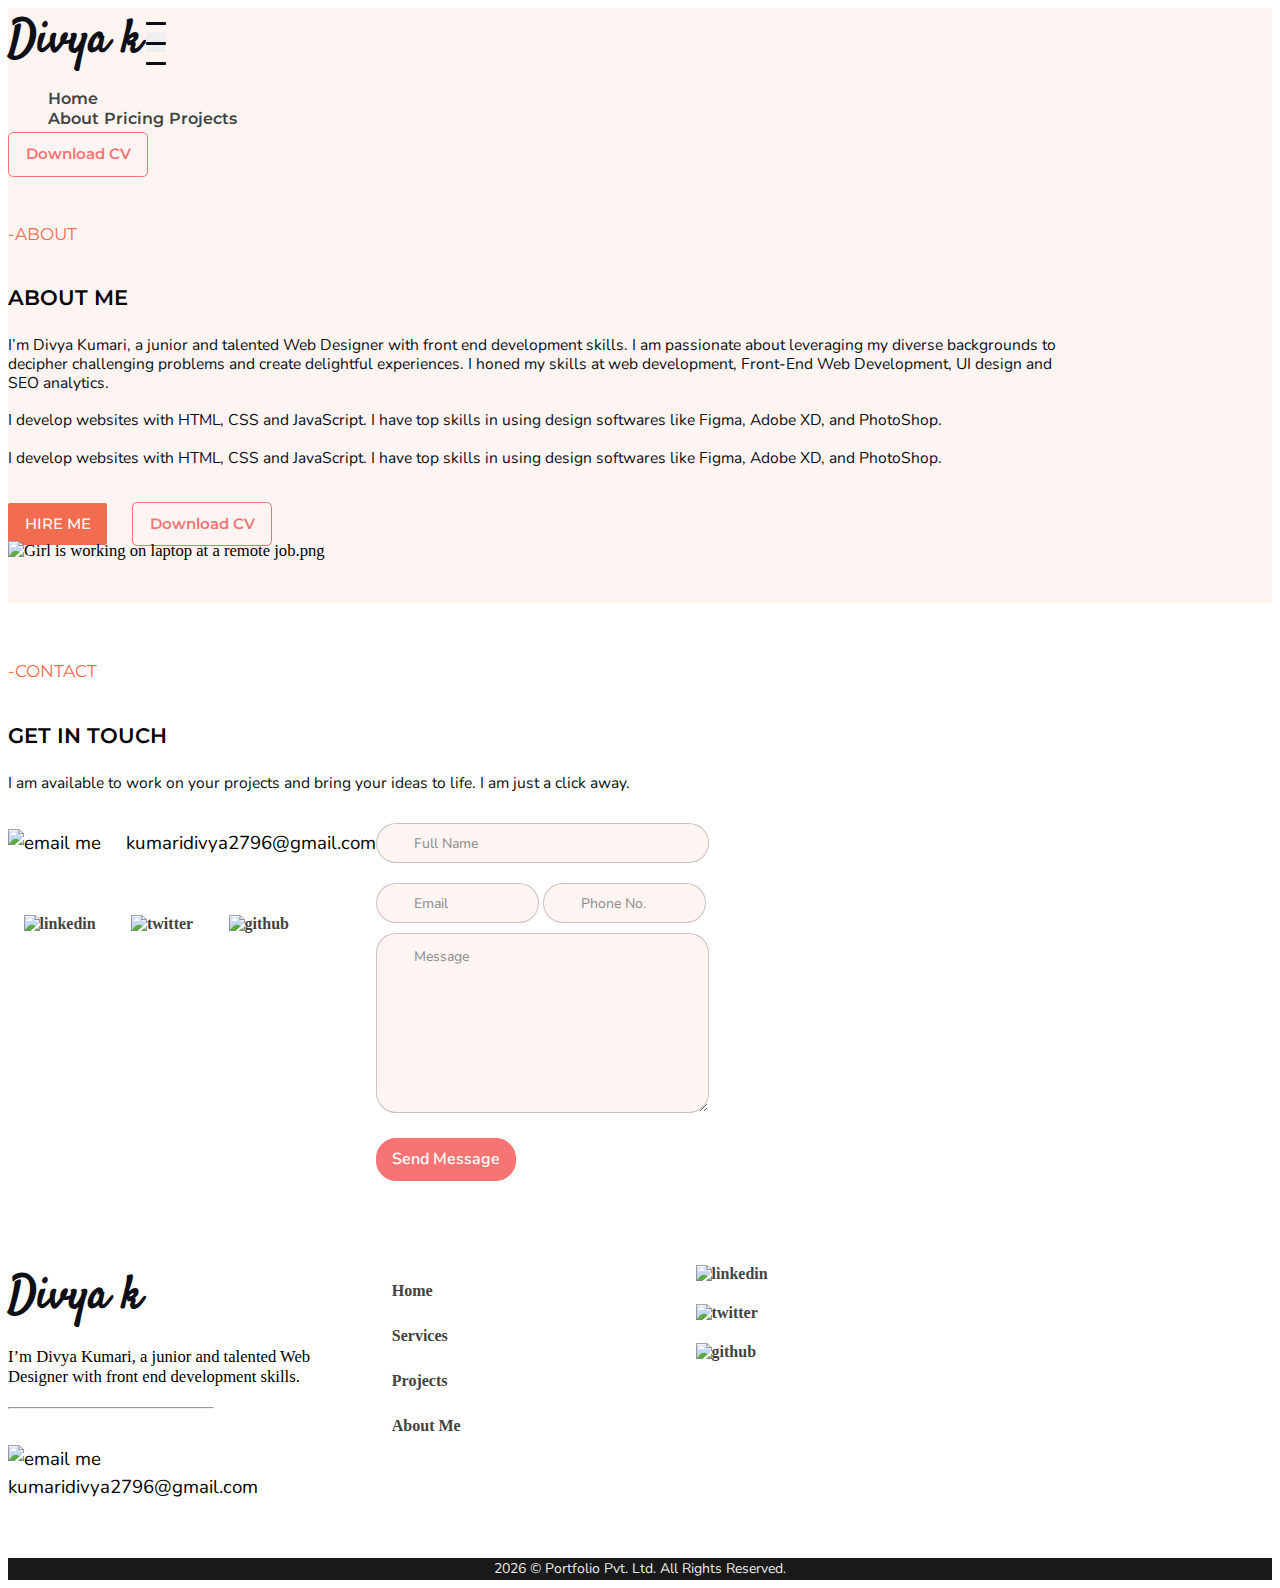
==== about.html @ d3727ce3 "this resolve issue #3" ====
<!DOCTYPE html>
<html lang="en">
<head>
    <meta charset="UTF-8">
    <meta http-equiv="X-UA-Compatible" content="IE=edge">
    <meta name="viewport" content="width=device-width, initial-scale=1.0">
    <link rel="apple-touch-icon" sizes="180x180" href="./Favicon/apple-touch-icon.png">
    <link rel="icon" type="image/png" sizes="32x32" href="./Favicon/favicon-32x32.png">
    <link rel="icon" type="image/png" sizes="16x16" href="./Favicon/favicon-16x16.png">
    <link rel="manifest" href="./Favicon/site.webmanifest">
    <!-- bootstrap css -->
    <link href="https://cdn.jsdelivr.net/npm/bootstrap@5.0.2/dist/css/bootstrap.min.css" rel="stylesheet" integrity="sha384-EVSTQN3/azprG1Anm3QDgpJLIm9Nao0Yz1ztcQTwFspd3yD65VohhpuuCOmLASjC" crossorigin="anonymous">
  
       <!-- fonts -->
       <link rel="preconnect" href="https://fonts.googleapis.com">
<link rel="preconnect" href="https://fonts.gstatic.com" crossorigin>
<link href="https://fonts.googleapis.com/css2?family=Montserrat&family=Nunito&family=Satisfy&display=swap" rel="stylesheet">
  <!-- my css -->
  <link rel="stylesheet" href="css/style.css"> 
<!-- title -->
    <title>Divya Kumari | About Me</title>
</head>
<body>
  <!-- navbar -->
  <!-- <main-header></main-header> -->
  <nav class="navbar navbar-expand-md navbar-light bg-light">
    <div class="container-fluid">
      <a class="navbar-brand" href="index.html">Divya k</a>
      <button class="navbar-toggler collapsed d-flex d-lg-none flex-column justify-content-around" type="button" data-bs-toggle="collapse" data-bs-target="#navbarSupportedContent" aria-controls="navbarSupportedContent" aria-expanded="false" aria-label="Toggle navigation">
        <span class="toggler-icon top-bar"></span>
        <span class="toggler-icon middle-bar"></span>
        <span class="toggler-icon bottom-bar"></span>
      </button>
      <div class="collapse navbar-collapse text-center" id="navbarSupportedContent">
        <ul class="navbar-nav m-auto mb-2 mb-lg-0">
          <li class="nav-item">
            <a class="nav-link p-4" aria-current="page" href="index.html" "">Home</a>
          </li>
          <a class="nav-link active p-4" aria-current="page" href="about.html">About</a>
          </li>
          <a class="nav-link p-4" aria-current="page" href="pricing.html">Pricing</a>
        </li>
        <a class="nav-link p-4" aria-current="page" href="projects.html">Projects</a>
          </li>             
        </ul>
       <a href="cv/divya kumari's Resume-hackerresume.pdf" download="DivyaKumari " class="my-cv">Download CV</a>
      </div>
    </div>
    </nav>
    
      
        <!-- about me -->
        <div class="section bg">
          <div class="container-fluid">
           <p class="title">-ABOUT</p>
           <div class="About-section">
             <h2>ABOUT ME</h2>
             <div class="row img-sec">
              <div class="col-md-6">
                <p class="para">
                  I’m Divya Kumari, a junior and talented Web Designer with front end development skills. I am passionate about leveraging my diverse backgrounds to decipher challenging problems and create delightful experiences. I honed my skills at web development, Front-End Web Development, UI design and SEO analytics.
                  <br> <br>
I develop websites with HTML, CSS and JavaScript. I have top skills in using design softwares like Figma, Adobe XD, and PhotoShop.
<br> <br>
I develop websites with HTML, CSS and JavaScript. I have top skills in using design softwares like Figma, Adobe XD, and PhotoShop.
                

</p>
                <br>
                <a href="" class="homeBtn">HIRE ME</a>

                <a href="cv/divya kumari's Resume-hackerresume.pdf" download="DivyaKumari " class="my-cv">Download CV</a>

              </div>
              <div class="col-md-6 img-sec text-center">
                <img src="./img/Girl is working on laptop at a remote job.png"  class="img-fluid" alt="Girl is working on laptop at a remote job.png">
              </div>
             </div>
           </div>
          </div>
        </div>    
        <!-- connect me -->
        <div class="section">
          <div class="container-fluid">
           <p class="title">-CONTACT</p>
           <div class="contact-section">
             <h2>GET IN TOUCH</h2>
             <p class="para">I am available to work on your projects and bring your ideas to life.
              I am just a click away.</p>
             <div class="row img-sec justify-content-center">
              <div class="col-md-6">            
            
              <div class="contact">
                <a href="emailto:kumaridivya2796@gmail.com" class="email">
                  <img src="./img/email.png" alt="email me"> &nbsp; &nbsp;
                  kumaridivya2796@gmail.com</a>

                <!-- <a href="tel:9117599209" download="DivyaKumari " class="phone">
                  <img src="./img/phone.png" alt="phone"> &nbsp; &nbsp; +91 2345 567 678
                </a> -->
              </div>
              <div class="social-media">
                <a href="https://www.linkedin.com/in/iamdivyak/"><img src="./img/LinkedIn Circled.png" alt="linkedin"></a>
                <!-- <a href=""><img src="./img/Instagram.png" alt="Instagram"></a> -->
                <a href="https://twitter.com/Imdivyakumari"> <img src="./img/Twitter.png" alt="twitter"></a>
                <a href="https://github.com/Iamdivyak"><img src="./img/GitHub.png" alt="github"></a>  
                
              </div>

              </div>
              <div class="col-md-6">
                <div class="form">
                  <form action="emailto:">
                    <input type="text" placeholder="Full Name"><br>
                    <input type="email" placeholder="Email">
                    <input type="number" placeholder="Phone No."><br>
                    <textarea name="message" id="msg" placeholder="Message" cols="30" rows="10"></textarea><br>
                    <button type="submit">Send Message</button>
                  </form>
                </div>
              </div>
             </div>
           </div>
          </div>
        </div> 
        
    <!-- footer -->
    <main-footer></main-footer>
    <div class="footer-bottom"><span id="year"></span> © Portfolio Pvt. Ltd. All Rights Reserved.</div>



<!-- jquiry -->
    <script src="https://ajax.googleapis.com/ajax/libs/jquery/3.6.0/jquery.min.js"></script>
<!-- bootstrap js -->
<script src="https://cdn.jsdelivr.net/npm/bootstrap@5.0.2/dist/js/bootstrap.bundle.min.js" integrity="sha384-MrcW6ZMFYlzcLA8Nl+NtUVF0sA7MsXsP1UyJoMp4YLEuNSfAP+JcXn/tWtIaxVXM" crossorigin="anonymous"></script>
    <!--custom js  -->
    <script src="js/script.js"></script>
</body>
</html>
---- css/style.css ----
/* utility */
*{
    box-sizing: border-box;
}
:root{
    font-size: 65%;
}
body{
    font-size: 1.6rem;
}

.container-fluid{
    max-width: 85%;
}
.bg{
    background-color: #FEF4F2;
}
.section{
    padding: 4rem 0;
}
h1.custom-h1{
    font-size: 2.5rem;
    line-height: 3rem;
    font-weight: 700;
    text-align: center;
    font-family: 'Montserrat';
font-style: normal;

padding-top: 3rem;

}
h2{
    font-family:'Montserrat';
    font-weight: 600;
    font-size: 2rem;
    line-height: 4rem;
padding-top: 1.5rem;
}
h3{
    margin-bottom: 2rem;
}
p.para{
    font-family: 'Nunito';
font-style: normal;
font-weight: 400;
font-size: 1.5rem;
line-height: 1.8rem;
margin: 0 auto 2rem ;
color: #0D0F16;
}
/* navbar  */
.navbar{
    background-color: #FEF4F2 !important;   
    margin: 0 auto;
}
.navbar-brand{
    font-family: 'Satisfy', cursive;
    font-size: 4.4rem;
    color: #0D0F16;
}
.navbar-collapse{
    font-family: 'Montserrat', sans-serif;
    font-size: 1.4rem;
    font-weight: 900;
    line-height: 2rem;
    
}

/* custom nav-bar toggler*/


.navbar-toggler {
    width: 20px;
    height: 20px;
    position: relative;
    transition: .5s ease-in-out;
}
.navbar-toggler,
.navbar-toggler:focus,
.navbar-toggler:active,
.navbar-toggler-icon:focus {
outline: none;
box-shadow: none;
border: 0;
}

.navbar-toggler span{
    margin: 0;
    padding: 0;
}

.toggler-icon{
    display: block;
    position: absolute;
    height: 0.3rem;
    width: 100%;
    background: #0D0F16;
    border-radius: 0.1rem;
    opacity: 1;
    left: 0;
    transform: rotate(0deg);
    transition: .25s ease-in-out;
}
.middle-bar{
    margin-top: 0;

}
.navbar-toggler .top-bar{
    margin-top: 0;
    transform: rotate(135deg);
}
.navbar-toggler .middle-bar{
    opacity: 0;
}
.navbar-toggler .bottom-bar{
    margin: 0;
    transform: rotate(-135deg);
}

.navbar-toggler.collapsed .top-bar{
    margin-top: -20px;
    transform: rotate(0deg);
}
.navbar-toggler.collapsed .middle-bar{
    opacity: 1;
    filter: alpha(opacity=100);
}
.navbar-toggler.collapsed .bottom-bar{
    margin-top: 20px;
    transform: rotate(0deg);
}

a.my-cv{
    text-decoration: none;
    font-family: 'Montserrat', sans-serif;
    color: #F87474;
    font-size: 1.4rem;
    padding: 1.2rem 1.6rem;
    border: .1rem solid #F87474;
    border-radius: .5rem;
    background-color: #FEF4F2 !important;
}
a.my-cv:hover{
    background: #0D0F16 !important;
    color: white;
    font-weight: 600;
    border: none;
}



/* first-section */
.first-section{
    background-color: #FEF4F2;
    padding-top: 9rem;
    
}
.title{
    color:#F26C4F;
    font-size: 1.6rem;
    font-weight: 400;
    font-family: 'Montserrat';
    line-height: 2rem;
}
.intro .hi{
    font-family: 'Montserrat';
font-style: normal;
font-weight: 800;
font-size: 1.6rem;
line-height: 3rem;
color: #0D0F16;
}
.intro .my-name{
    font-family: 'Satisfy';
font-style: normal;
font-weight: 400;
font-size: 4rem;
line-height: 5.5rem;
color: #000000;
}
.intro .slogun{
    font-family: 'Nunito';
font-style: normal;
font-weight: 500;
font-size: 1.6rem;
line-height: 150%;
margin: 0 auto 2rem ;
color: #0D0F16;
}
.intro .my-name span{
    color: #F26C4F;
}
.first-section img{
    max-width: 30rem;

}
.img{
    display: flex;
    justify-content: center;
   
}
/* home page button */
.homeBtn{
    text-decoration: none;
    font-family: 'Montserrat';
    line-height: 3.2rem;
    font-weight: 500;
    font-size: 1.4rem;
    color: white;
    background: #F26C4F;
    border-radius: .2rem;
    padding: .6rem 2rem;
    cursor: pointer;
}
.homeBtn:hover{
    background-color: #0D0F16;
    color: white;
    font-weight: 600;
}

/* second section */
.second-section{
    background: #FFFFFF;
}


/* project section */
.item1, .item2, .item3, .item4, .item5{
    background-position: center; 
     background-size: cover;
     background-repeat: no-repeat;
    position: relative;
    box-shadow: rgba(0, 0, 0, 0.07) 0px 1px 2px, rgba(0, 0, 0, 0.07) 0px 2px 4px, rgba(0, 0, 0, 0.07) 0px 4px 8px, rgba(0, 0, 0, 0.07) 0px 8px 16px, rgba(0, 0, 0, 0.07) 0px 16px 32px, rgba(0, 0, 0, 0.07) 0px 32px 64px;
}
.item1 { grid-area: one;
     background-image: url(../img/project05.png);
     
}
.item2 {
    grid-area: two;
    background-image: url(../img/project02.png);
}
.item3 { grid-area: three; background-image: url(../img/project03.png); }
.item4 { grid-area: four; background-image: url(../img/project04.png); }
.item5 { grid-area: five; background-image: url(../img/project01.png);}

.project-grid {
  display: grid;
  grid-template-areas:
    'one one two'
    'three four five';
  gap: 10px;
  padding: 10px;
}

.project-grid > div {
  text-align: center;
  padding: 100px 0;
  font-size: 30px;
  border-radius: 10px;
}
.project-grid .layer{

    background-color: transparent;
    opacity: 0.8;
    width: 100%;
    height: 100%;
    position:absolute;
    top:0;
    left:0;
    border-radius: 10px;
    transition: 0.5s;
}
.project-grid .layer:hover{
    background-color: #F87474;

}
.layer a{
    border-radius: 10px;
    bottom: 0;
    bottom: 0;
    overflow: auto;
    padding: 0.6rem 2rem;
    background-color: black;
    color: #ececec;
    border: 1px solid black;
    opacity: 0;
    transition: 0.7s;
    
}

.layer:hover a{
    opacity: 1;
}

/* services */
.service img{
    width: 3.5rem;
    padding-bottom: 2rem;
}

.services{
    display: flex;
    justify-content: center;
    flex-wrap: wrap;
   
}
.service-section{
   max-width: 300px;
   padding: 2rem;
   border-radius: 10px;
    background-color: white;
   border: 1px solid rgba(242, 108, 79, 0.1);
   margin: 4rem;
   transition: 500ms;
   box-shadow: rgba(0, 0, 0, 0.07) 0px 1px 2px, rgba(0, 0, 0, 0.07) 0px 2px 4px, rgba(0, 0, 0, 0.07) 0px 4px 8px, rgba(0, 0, 0, 0.07) 0px 8px 16px, rgba(0, 0, 0, 0.07) 0px 16px 32px, rgba(0, 0, 0, 0.07) 0px 32px 64px;
}

.service-section:hover{
    max-width: 350px;
    margin: 1rem;
    padding: 3rem;
}

/*  skills section  */
.items{
   margin: 2rem auto;;
}

.items img{
    width: 3.5rem;
}
.items p{
    font-weight: 500;
}
.skills{
    display: flex;
    justify-content: center;
    flex-wrap: wrap;
    align-items: center;
    text-align: center;
   
}

.skill{
    width: 220px;
    
}

.border1{
    border-color:rgba(242, 108, 79, 0.5);
    border-width: 0px 0px 1px 0px;
    border-style: solid;
}

.border_bottom{
    border-color:rgba(242, 108, 79, 0.5);
    border-width: 0px 0px 1px 0px;
    border-style: solid; 
}
.border_right, .border3{
   border-right: 1px solid rgba(242, 108, 79, 0.5); 
}
.border3, .border7{
    border-left: 1px solid rgba(242, 108, 79, 0.5); 
}
.border10{
   border-right: 1px solid rgba(242, 108, 79, 0.5); 
}

/* ----------cta-------- */
.pos-relative{
    position: relative;
}

.pos-relative img{
    position: absolute;
    width: 200px;
    left: 0;
    bottom: 0;
    opacity: 0.5;
}

/* -----------ABOUT SECTION-------------- */

.img-sec img{
   
    width: 350px;
   
    
}
.About-section .homeBtn {

    text-decoration: none;
    font-family: 'Montserrat';
    line-height: 3.2rem;
    font-weight: 500;
    font-size: 1.4rem;
    color: white;
    background: #F26C4F;
    border-radius: .2rem;
    padding: 1.2rem 1.6rem;
    margin-right: 2rem;
    cursor: pointer;

}

.About-section .homeBtn:hover{
    background-color: #0D0F16;
    color: white;
    font-weight: 600;

}
/* --------------contact ------------------ */

.contact img{
    width: 50px;
}
.contact a{
    display: block;
    text-decoration: none;
    color: #000000;
    font-family: 'Nunito';
    font-style: normal;
    font-weight: 400;
    font-size: 1.8rem;
    line-height: 150%;
    padding: 1.5rem 0;
}
.social-media{
    margin-top: 4rem;
}
.social-media img{
    width: 40px;
    transition: 300ms ease-in;

}
.social-media img:hover{
    width: 45px;
    rotate: 45deg;
    
}
.social-media a{
    margin: auto 1.5rem;
}

.contact-section .row{
    display: flex;
    /* flex-direction:unset; */
}

/* form design */
input, textarea, button[type="submit"]{
    border-radius: 20px;
    background: #FEF4F2;
    border: 1px solid rgba(0, 0, 0, 0.2);

}

textarea{
    width: 90%;
height: 180px;
text-indent: 20px;
}

input[type="text"]{
    width: 90%;
    height: 40px;
    margin: 10px auto;


}
input {
    text-indent:20px;
  }
input[type="email"]{
    width: 44%;
    height: 40px;
    margin: 10px auto;

}
input[type="number"]{
    width: 44%;
    height: 40px;
    margin: 10px auto;
}
input[type="submit"]{
    width: 90%;
    height: 40px;
    margin: 20px auto;

}

::placeholder {
    padding-left: 15px;
    font-family: 'Nunito';
font-style: normal;
font-weight: 500;
font-size: 14px;
line-height: 41px;
color: rgba(41, 41, 41, 0.5);
  }

button[type="submit"]{
    background: #F87474;
    border: 1px solid #F87474;
    border-radius: 20px;
    font-family: 'Nunito';
    font-style: normal;
    font-weight: 600;
    font-size: 16px;
    line-height: 41px;
    color: #FFFFFF;
    margin-top: 20px;
    padding: 0 15px;

}
button[type="submit"]:hover{
    background: none;
    border: 1px solid #F87474;
    color: rgb(67, 67, 67);
}

/* footer */

footer{
    background-color: #FEF4F2;    
    /* flex-basis: 30%; */
}
.footer{
    display: flex;
    justify-content: flex-start;
    flex-wrap: wrap;
}
.footer .navbar-brand:hover{
    color: #ff7777;
}
.footer div{
    width: 32%;
}
.social-links img{
    width: 40px;
    transition: 300ms ease-in;
}
.social-links img:hover{
    width: 45px;
    rotate: 45deg;
    
}
.social-links a img{
    margin-bottom: 20px;
    
}

ul{
    list-style: none;
}
.quike-links ul li{
    margin-bottom: 25px;

}
.quike-links a:hover{
    color: #212121;
    text-decoration: underline;

}
a{
    text-decoration: none;
    color: rgb(67, 67, 67);
    font-size: medium;
    font-weight: 600;

}

.footer-bottom{
    color: #ececec;
    font-family: 'Nunito';
    font-style: normal;
    font-weight: 400;
    font-size: 14px;
    line-height: 22px;
    text-align: center;

    background-color: rgba(0, 0, 0, 0.9);

}


/*  break point at 768px */
@media screen and (min-width:768px) {
    .border_bottom{
        border: none;
    }
   .borderSL{
    border-right: 1px solid rgba(242, 108, 79, 0.5); 
   }
   
}
@media screen and (max-width:479px) {
    .skill{
        width: 160px;
    }
}

@media screen and (max-width:360px) {
    .skill{
        width: 150px;
    }
    
}

@media screen and (max-width:768px) {
    .border3, .border7, .border10{
        border-left: none; 
    }
    
    .borderSL{
        border-right: 1px solid rgba(242, 108, 79, 0.5); 
       }
    .border2{
        border-color:rgba(242, 108, 79, 0.5);
        border-width: 0px 0px 1px 0px;
        border-style: solid; 
    }
    .container-fluid{
        max-width: 95%;
    }
    body{
        text-align: center;
    }
    
    .navbar-brand{
        font-size: 3.2rem;
    }
    /* a.navbar-brand:hover{
        color:  #F87474 !important;
    } */
    .navbar-collapse{
        padding-bottom: 2rem;
        
    }
    .intro{
        padding: 1rem 0;
    }
    .row{
        display: flex;
        flex-flow: column-reverse;
    }
    .first-section img{
        max-width: 15rem;
           
        
    }      
    .first-section{
        padding-top: 4rem;
    }
    .title{
        display: none;
    }

    /* project grid */

    .project-grid {
        display: grid;
        grid-template-areas:
          'one'
          'two'
          'three'
          'four'
          'five';
        gap: 40px;
        margin: 1.2rem 2rem;
      }

      .project-grid .layer{
        position: relative;
        /* background-color: #F87474; */
      }
      .layer a{
        opacity: 1;
        background-color: #ff7777;
        border: #F87474;

      /* }
      .item1, .item2, .item3, .item4, .item5{
        filter: blur(1px);
      } */
    /* skills */

    .skill{
        width: 170px;
    }
    form{
        display: block;
    }
    /* footer */
    .footer div{
        width: 100%;
    }
    .social-links{
        display: flex;
        justify-content: center;   
    }
    .social-links a img{
        margin: auto 20px;
        
    }
    .footer-bottom{
        font-size: 11px;
    }
}



@media screen and (min-width:768px) and (max-width: 992px){
    span.toggler-icon{
        display: none;
    }
    .skill{
        width: 170px;
    }
    .border_bottom{
        border-color:rgba(242, 108, 79, 0.5);
        border-width: 0px 0px 1px 0px;
        border-style: solid; 
    }
    .borderSL, .border3{
        border-right-width: none;
       }
       .border3{
        border-left: none; 
    }
}
}


.pricing-container1 {
    display: flex;
    flex-direction: column;
    gap:20px;
    margin: 50px 0 10px 100px;
}

.price-title-1 {
    color: rgba(242, 108, 79, 1);
    font-weight: 300;
    font-family:'Montserrat';
}

.title-2 {
    font-size: 4rem;
    font-weight: 300;
    font-family:'Montserrat';
}

.desc {
    font-family: 'Nunito';
    line-height: 24px;
}

.pricing-container2 {
    display: flex;
    flex-direction: row;
    flex-wrap: wrap;
    gap: 50px;
    margin: 50px 0 10px 100px;
}

.price-card {
    border: 2px solid black;
    border-radius: 10px;
    width: fit-content;
    padding: 30px 15px;
    display: flex;
    flex-direction: column;
    gap: 10px;
}

.title-1 {
    color: #F26C4F;
    font-family: Montserrat;
    font-size: 2rem;
    text-align: center;
}

.price {
    text-align: center;
}

.line {
    width: 100%;
    height: 1px;
    background-color: black;
    justify-self: center;
}

.check {
    height: 10px;
}

.price-card-text {
    padding: 0 20px 0 0;
    margin: 5px 0 0 5px;
}

.order-btn {
    font-family: Montserrat;
    color: #F87474;
    border-color: #F26C4F;
    outline-width: 0;
    background: white;
    font-size: 12px;
    font-weight: 400;
    border-radius: 10px;
    padding: 10px 20px;
}
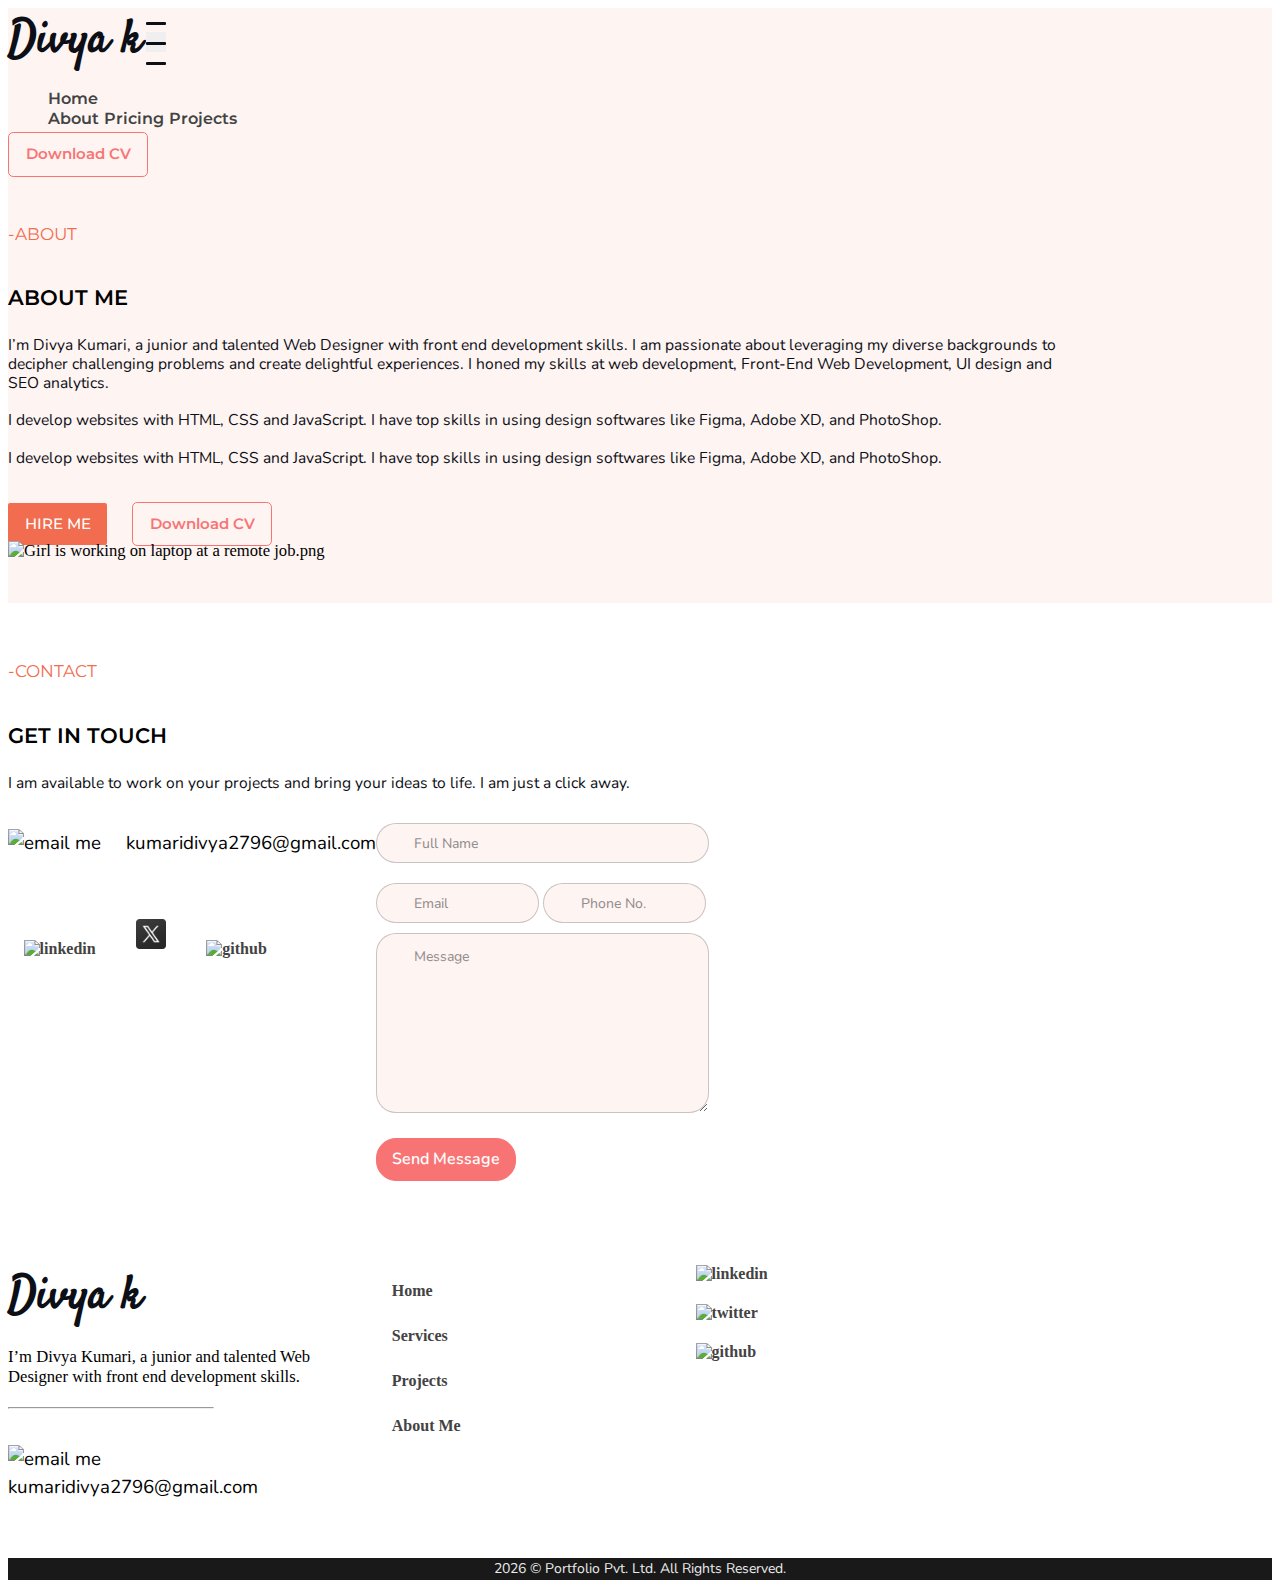
==== commit aa5373ec: "Merge branch 'main' into fix-issue-26" ====
--- a/about.html
+++ b/about.html
@@ -22,31 +22,32 @@
 </head>
 <body>
   <!-- navbar -->
-  <!-- <main-header></main-header> -->
-  <nav class="navbar navbar-expand-md navbar-light bg-light">
-    <div class="container-fluid">
-      <a class="navbar-brand" href="index.html">Divya k</a>
-      <button class="navbar-toggler collapsed d-flex d-lg-none flex-column justify-content-around" type="button" data-bs-toggle="collapse" data-bs-target="#navbarSupportedContent" aria-controls="navbarSupportedContent" aria-expanded="false" aria-label="Toggle navigation">
-        <span class="toggler-icon top-bar"></span>
-        <span class="toggler-icon middle-bar"></span>
-        <span class="toggler-icon bottom-bar"></span>
-      </button>
-      <div class="collapse navbar-collapse text-center" id="navbarSupportedContent">
-        <ul class="navbar-nav m-auto mb-2 mb-lg-0">
-          <li class="nav-item">
-            <a class="nav-link p-4" aria-current="page" href="index.html" "">Home</a>
+  <main-header>
+    <nav class="navbar navbar-expand-md navbar-light bg-light">
+      <div class="container-fluid">
+        <a class="navbar-brand" href="index.html">Divya k</a>
+        <button class="navbar-toggler collapsed d-flex d-lg-none flex-column justify-content-around" type="button" data-bs-toggle="collapse" data-bs-target="#navbarSupportedContent" aria-controls="navbarSupportedContent" aria-expanded="false" aria-label="Toggle navigation">
+          <span class="toggler-icon top-bar"></span>
+          <span class="toggler-icon middle-bar"></span>
+          <span class="toggler-icon bottom-bar"></span>
+        </button>
+        <div class="collapse navbar-collapse text-center" id="navbarSupportedContent">
+          <ul class="navbar-nav m-auto mb-2 mb-lg-0">
+            <li class="nav-item">
+              <a class="nav-link p-4" aria-current="page" href="index.html">Home</a>
+            </li>
+            <a class="nav-link active p-4" aria-current="page" href="about.html">About</a>
+            </li>
+            <a class="nav-link p-4" aria-current="page" href="pricing.html">Pricing</a>
           </li>
-          <a class="nav-link active p-4" aria-current="page" href="about.html">About</a>
-          </li>
-          <a class="nav-link p-4" aria-current="page" href="pricing.html">Pricing</a>
-        </li>
-        <a class="nav-link p-4" aria-current="page" href="projects.html">Projects</a>
-          </li>             
-        </ul>
-       <a href="cv/divya kumari's Resume-hackerresume.pdf" download="DivyaKumari " class="my-cv">Download CV</a>
+          <a class="nav-link p-4" aria-current="page" href="projects.html">Projects</a>
+            </li>             
+          </ul>
+         <a href="cv/divya kumari's Resume-hackerresume.pdf" download="DivyaKumari " class="my-cv">Download CV</a>
+        </div>
       </div>
-    </div>
-    </nav>
+      </nav>
+  </main-header>
     
       
         <!-- about me -->
@@ -67,7 +68,7 @@
 
 </p>
                 <br>
-                <a href="" class="homeBtn">HIRE ME</a>
+                <a href="mailto:kumaridivya2796@gmail.com" class="homeBtn">HIRE ME</a>
 
                 <a href="cv/divya kumari's Resume-hackerresume.pdf" download="DivyaKumari " class="my-cv">Download CV</a>
 
@@ -102,7 +103,7 @@
               <div class="social-media">
                 <a href="https://www.linkedin.com/in/iamdivyak/"><img src="./img/LinkedIn Circled.png" alt="linkedin"></a>
                 <!-- <a href=""><img src="./img/Instagram.png" alt="Instagram"></a> -->
-                <a href="https://twitter.com/Imdivyakumari"> <img src="./img/Twitter.png" alt="twitter"></a>
+                <a href="https://twitter.com/Imdivyakumari"> <img src="img/twt2.png" alt="twitter"></a>
                 <a href="https://github.com/Iamdivyak"><img src="./img/GitHub.png" alt="github"></a>  
                 
               </div>
--- a/css/style.css
+++ b/css/style.css
@@ -1,46 +1,46 @@
 /* utility */
 *{
-    box-sizing: border-box;
+  box-sizing: border-box;
 }
 :root{
-    font-size: 65%;
+  font-size: 65%;
 }
 body{
-    font-size: 1.6rem;
+  font-size: 1.6rem;
 }
 
 .container-fluid{
-    max-width: 85%;
+  max-width: 85%;
 }
 .bg{
-    background-color: #FEF4F2;
+  background-color: #FEF4F2;
 }
 .section{
-    padding: 4rem 0;
+  padding: 4rem 0;
 }
 h1.custom-h1{
-    font-size: 2.5rem;
-    line-height: 3rem;
-    font-weight: 700;
-    text-align: center;
-    font-family: 'Montserrat';
+  font-size: 2.5rem;
+  line-height: 3rem;
+  font-weight: 700;
+  text-align: center;
+  font-family: 'Montserrat';
 font-style: normal;
 
 padding-top: 3rem;
 
 }
 h2{
-    font-family:'Montserrat';
-    font-weight: 600;
-    font-size: 2rem;
-    line-height: 4rem;
+  font-family:'Montserrat';
+  font-weight: 600;
+  font-size: 2rem;
+  line-height: 4rem;
 padding-top: 1.5rem;
 }
 h3{
-    margin-bottom: 2rem;
+  margin-bottom: 2rem;
 }
 p.para{
-    font-family: 'Nunito';
+  font-family: 'Nunito';
 font-style: normal;
 font-weight: 400;
 font-size: 1.5rem;
@@ -50,30 +50,30 @@
 }
 /* navbar  */
 .navbar{
-    background-color: #FEF4F2 !important;   
-    margin: 0 auto;
+  background-color: #FEF4F2 !important;   
+  margin: 0 auto;
 }
 .navbar-brand{
-    font-family: 'Satisfy', cursive;
-    font-size: 4.4rem;
-    color: #0D0F16;
+  font-family: 'Satisfy', cursive;
+  font-size: 4.4rem;
+  color: #0D0F16;
 }
 .navbar-collapse{
-    font-family: 'Montserrat', sans-serif;
-    font-size: 1.4rem;
-    font-weight: 900;
-    line-height: 2rem;
-    
+  font-family: 'Montserrat', sans-serif;
+  font-size: 1.4rem;
+  font-weight: 900;
+  line-height: 2rem;
+  
 }
 
 /* custom nav-bar toggler*/
 
 
 .navbar-toggler {
-    width: 20px;
-    height: 20px;
-    position: relative;
-    transition: .5s ease-in-out;
+  width: 20px;
+  height: 20px;
+  position: relative;
+  transition: .5s ease-in-out;
 }
 .navbar-toggler,
 .navbar-toggler:focus,
@@ -85,85 +85,106 @@
 }
 
 .navbar-toggler span{
-    margin: 0;
-    padding: 0;
+  margin: 0;
+  padding: 0;
 }
 
 .toggler-icon{
-    display: block;
-    position: absolute;
-    height: 0.3rem;
-    width: 100%;
-    background: #0D0F16;
-    border-radius: 0.1rem;
-    opacity: 1;
-    left: 0;
-    transform: rotate(0deg);
-    transition: .25s ease-in-out;
+  display: block;
+  position: absolute;
+  height: 0.3rem;
+  width: 100%;
+  background: #0D0F16;
+  border-radius: 0.1rem;
+  opacity: 1;
+  left: 0;
+  transform: rotate(0deg);
+  transition: .25s ease-in-out;
 }
 .middle-bar{
-    margin-top: 0;
+  margin-top: 0;
 
 }
 .navbar-toggler .top-bar{
-    margin-top: 0;
-    transform: rotate(135deg);
+  margin-top: 0;
+  transform: rotate(135deg);
 }
 .navbar-toggler .middle-bar{
-    opacity: 0;
+  opacity: 0;
 }
 .navbar-toggler .bottom-bar{
-    margin: 0;
-    transform: rotate(-135deg);
+  margin: 0;
+  transform: rotate(-135deg);
 }
 
 .navbar-toggler.collapsed .top-bar{
-    margin-top: -20px;
-    transform: rotate(0deg);
+  margin-top: -20px;
+  transform: rotate(0deg);
 }
 .navbar-toggler.collapsed .middle-bar{
-    opacity: 1;
-    filter: alpha(opacity=100);
+  opacity: 1;
+  filter: alpha(opacity=100);
 }
 .navbar-toggler.collapsed .bottom-bar{
-    margin-top: 20px;
-    transform: rotate(0deg);
-}
-
-a.my-cv{
-    text-decoration: none;
-    font-family: 'Montserrat', sans-serif;
-    color: #F87474;
-    font-size: 1.4rem;
-    padding: 1.2rem 1.6rem;
-    border: .1rem solid #F87474;
-    border-radius: .5rem;
-    background-color: #FEF4F2 !important;
+  margin-top: 20px;
+  transform: rotate(0deg);
+}
+
+a.my-cv {
+  text-decoration: none;
+  font-family: 'Montserrat', sans-serif;
+  color: #F87474;
+  font-size: 1.4rem;
+  padding: 1.2rem 1.6rem;
+  border: .1rem solid #F87474;
+  border-radius: .5rem;
+  background-color: #FEF4F2 !important;
+  transition: background 0s, border 0s, color 0s; /* Add a 0s transition for the specified properties */
+}
+
+a.my-cv:hover {
+  background: linear-gradient(to bottom, #00FF00, #00CC00); /* Add your desired gradient colors */
+  color: white;
+  font-weight: 600;
+  border: none;
+}
+
+
+/*a.my-cv{
+  text-decoration: none;
+  font-family: 'Montserrat', sans-serif;
+  color: #F87474;
+  font-size: 1.4rem;
+  padding: 1.2rem 1.6rem;
+  border: .1rem solid #F87474;
+  border-radius: .5rem;
+  background-color: #FEF4F2 !important;
 }
 a.my-cv:hover{
-    background: #0D0F16 !important;
-    color: white;
-    font-weight: 600;
-    border: none;
-}
+  background: #0D0F16 !important;
+  color: white;
+  font-weight: 600;
+  border: none;
+}
+*/
 
 
 
 /* first-section */
 .first-section{
-    background-color: #FEF4F2;
-    padding-top: 9rem;
-    
+  background-color: #FEF4F2;
+  padding-top: 9rem;
+  
 }
 .title{
-    color:#F26C4F;
-    font-size: 1.6rem;
-    font-weight: 400;
-    font-family: 'Montserrat';
-    line-height: 2rem;
+  color:#F26C4F;
+  font-size: 1.6rem;
+  font-weight: 400;
+  font-family: 'Montserrat';
+  line-height: 2rem;
 }
 .intro .hi{
-    font-family: 'Montserrat';
+  font-family: 'Montserrat';
 font-style: normal;
 font-weight: 800;
 font-size: 1.6rem;
@@ -171,7 +192,7 @@
 color: #0D0F16;
 }
 .intro .my-name{
-    font-family: 'Satisfy';
+  font-family: 'Satisfy';
 font-style: normal;
 font-weight: 400;
 font-size: 4rem;
@@ -179,7 +200,7 @@
 color: #000000;
 }
 .intro .slogun{
-    font-family: 'Nunito';
+  font-family: 'Nunito';
 font-style: normal;
 font-weight: 500;
 font-size: 1.6rem;
@@ -188,629 +209,665 @@
 color: #0D0F16;
 }
 .intro .my-name span{
-    color: #F26C4F;
+  color: #F26C4F;
 }
 .first-section img{
-    max-width: 30rem;
+  max-width: 30rem;
 
 }
 .img{
-    display: flex;
-    justify-content: center;
-   
+  display: flex;
+  justify-content: center;
+ 
 }
 /* home page button */
+
+.homeBtn {
+  text-decoration: none;
+  font-family: 'Montserrat';
+  line-height: 3.2rem;
+  font-weight: 500;
+  font-size: 1.4rem;
+  color: white;
+  background: #F26C4F;
+  border-radius: .2rem;
+  padding: .6rem 2rem;
+  cursor: pointer;
+  transition: background 0s, color 0s, font-weight 0s; /* Add a 0s transition for the specified properties */
+}
+
+.homeBtn:hover {
+  background: linear-gradient(to bottom, #00FF00, #00CC00); /* Add your desired gradient colors */
+  color: white;
+  font-weight: 500;
+}
+
+
+/*
 .homeBtn{
-    text-decoration: none;
-    font-family: 'Montserrat';
-    line-height: 3.2rem;
-    font-weight: 500;
-    font-size: 1.4rem;
-    color: white;
-    background: #F26C4F;
-    border-radius: .2rem;
-    padding: .6rem 2rem;
-    cursor: pointer;
+  text-decoration: none;
+  font-family: 'Montserrat';
+  line-height: 3.2rem;
+  font-weight: 500;
+  font-size: 1.4rem;
+  color: white;
+  background: #F26C4F;
+  border-radius: .2rem;
+  padding: .6rem 2rem;
+  cursor: pointer;
 }
 .homeBtn:hover{
-    background-color: #0D0F16;
-    color: white;
-    font-weight: 600;
-}
-
+  background-color: #0D0F16;
+  color: white;
+  font-weight: 600;
+}
+*/
 /* second section */
 .second-section{
-    background: #FFFFFF;
+  background: #FFFFFF;
 }
 
 
 /* project section */
 .item1, .item2, .item3, .item4, .item5{
-    background-position: center; 
-     background-size: cover;
-     background-repeat: no-repeat;
-    position: relative;
-    box-shadow: rgba(0, 0, 0, 0.07) 0px 1px 2px, rgba(0, 0, 0, 0.07) 0px 2px 4px, rgba(0, 0, 0, 0.07) 0px 4px 8px, rgba(0, 0, 0, 0.07) 0px 8px 16px, rgba(0, 0, 0, 0.07) 0px 16px 32px, rgba(0, 0, 0, 0.07) 0px 32px 64px;
+  background-position: center; 
+   background-size: cover;
+   background-repeat: no-repeat;
+  position: relative;
+  box-shadow: rgba(0, 0, 0, 0.07) 0px 1px 2px, rgba(0, 0, 0, 0.07) 0px 2px 4px, rgba(0, 0, 0, 0.07) 0px 4px 8px, rgba(0, 0, 0, 0.07) 0px 8px 16px, rgba(0, 0, 0, 0.07) 0px 16px 32px, rgba(0, 0, 0, 0.07) 0px 32px 64px;
 }
 .item1 { grid-area: one;
-     background-image: url(../img/project05.png);
-     
+   background-image: url(../img/project05.png);
+   
 }
 .item2 {
-    grid-area: two;
-    background-image: url(../img/project02.png);
+  grid-area: two;
+  background-image: url(../img/project02.png);
 }
 .item3 { grid-area: three; background-image: url(../img/project03.png); }
 .item4 { grid-area: four; background-image: url(../img/project04.png); }
 .item5 { grid-area: five; background-image: url(../img/project01.png);}
 
 .project-grid {
-  display: grid;
-  grid-template-areas:
-    'one one two'
-    'three four five';
-  gap: 10px;
-  padding: 10px;
+display: grid;
+grid-template-areas:
+  'one one two'
+  'three four five';
+gap: 10px;
+padding: 10px;
 }
 
 .project-grid > div {
-  text-align: center;
-  padding: 100px 0;
-  font-size: 30px;
+text-align: center;
+padding: 100px 0;
+font-size: 30px;
+border-radius: 10px;
+}
+.project-grid .layer{
+
+  background-color: transparent;
+  opacity: 0.8;
+  width: 100%;
+  height: 100%;
+  position:absolute;
+  top:0;
+  left:0;
   border-radius: 10px;
-}
-.project-grid .layer{
-
-    background-color: transparent;
-    opacity: 0.8;
-    width: 100%;
-    height: 100%;
-    position:absolute;
-    top:0;
-    left:0;
-    border-radius: 10px;
-    transition: 0.5s;
+  transition: 0.5s;
 }
 .project-grid .layer:hover{
-    background-color: #F87474;
+  background-color: #F87474;
 
 }
 .layer a{
-    border-radius: 10px;
-    bottom: 0;
-    bottom: 0;
-    overflow: auto;
-    padding: 0.6rem 2rem;
-    background-color: black;
-    color: #ececec;
-    border: 1px solid black;
-    opacity: 0;
-    transition: 0.7s;
-    
+  border-radius: 10px;
+  bottom: 0;
+  bottom: 0;
+  overflow: auto;
+  padding: 0.6rem 2rem;
+  background-color: black;
+  color: #ececec;
+  border: 1px solid black;
+  opacity: 0;
+  transition: 0.7s;
+  
 }
 
 .layer:hover a{
-    opacity: 1;
+  opacity: 1;
 }
 
 /* services */
 .service img{
-    width: 3.5rem;
-    padding-bottom: 2rem;
+  width: 3.5rem;
+  padding-bottom: 2rem;
 }
 
 .services{
-    display: flex;
-    justify-content: center;
-    flex-wrap: wrap;
-   
+  display: flex;
+  justify-content: center;
+  flex-wrap: wrap;
+ 
 }
 .service-section{
-   max-width: 300px;
-   padding: 2rem;
-   border-radius: 10px;
-    background-color: white;
-   border: 1px solid rgba(242, 108, 79, 0.1);
-   margin: 4rem;
-   transition: 500ms;
-   box-shadow: rgba(0, 0, 0, 0.07) 0px 1px 2px, rgba(0, 0, 0, 0.07) 0px 2px 4px, rgba(0, 0, 0, 0.07) 0px 4px 8px, rgba(0, 0, 0, 0.07) 0px 8px 16px, rgba(0, 0, 0, 0.07) 0px 16px 32px, rgba(0, 0, 0, 0.07) 0px 32px 64px;
+ max-width: 300px;
+ padding: 2rem;
+ border-radius: 10px;
+  background-color: white;
+ border: 1px solid rgba(242, 108, 79, 0.1);
+ margin: 4rem;
+ transition: 500ms;
+ box-shadow: rgba(0, 0, 0, 0.07) 0px 1px 2px, rgba(0, 0, 0, 0.07) 0px 2px 4px, rgba(0, 0, 0, 0.07) 0px 4px 8px, rgba(0, 0, 0, 0.07) 0px 8px 16px, rgba(0, 0, 0, 0.07) 0px 16px 32px, rgba(0, 0, 0, 0.07) 0px 32px 64px;
 }
 
 .service-section:hover{
-    max-width: 350px;
-    margin: 1rem;
-    padding: 3rem;
+  max-width: 350px;
+  margin: 1rem;
+  padding: 3rem;
 }
 
 /*  skills section  */
 .items{
-   margin: 2rem auto;;
+ margin: 2rem auto;;
 }
 
 .items img{
-    width: 3.5rem;
+  width: 3.5rem;
 }
 .items p{
-    font-weight: 500;
+  font-weight: 500;
 }
 .skills{
-    display: flex;
-    justify-content: center;
-    flex-wrap: wrap;
-    align-items: center;
-    text-align: center;
-   
+  display: flex;
+  justify-content: center;
+  flex-wrap: wrap;
+  align-items: center;
+  text-align: center;
+ 
 }
 
 .skill{
-    width: 220px;
-    
+  width: 220px;
+  
 }
 
 .border1{
-    border-color:rgba(242, 108, 79, 0.5);
-    border-width: 0px 0px 1px 0px;
-    border-style: solid;
+  border-color:rgba(242, 108, 79, 0.5);
+  border-width: 0px 0px 1px 0px;
+  border-style: solid;
 }
 
 .border_bottom{
-    border-color:rgba(242, 108, 79, 0.5);
-    border-width: 0px 0px 1px 0px;
-    border-style: solid; 
+  border-color:rgba(242, 108, 79, 0.5);
+  border-width: 0px 0px 1px 0px;
+  border-style: solid; 
 }
 .border_right, .border3{
-   border-right: 1px solid rgba(242, 108, 79, 0.5); 
+ border-right: 1px solid rgba(242, 108, 79, 0.5); 
 }
 .border3, .border7{
-    border-left: 1px solid rgba(242, 108, 79, 0.5); 
+  border-left: 1px solid rgba(242, 108, 79, 0.5); 
 }
 .border10{
-   border-right: 1px solid rgba(242, 108, 79, 0.5); 
+ border-right: 1px solid rgba(242, 108, 79, 0.5); 
 }
 
 /* ----------cta-------- */
 .pos-relative{
-    position: relative;
+  position: relative;
 }
 
 .pos-relative img{
-    position: absolute;
-    width: 200px;
-    left: 0;
-    bottom: 0;
-    opacity: 0.5;
+  position: absolute;
+  width: 200px;
+  left: 0;
+  bottom: 0;
+  opacity: 0.5;
 }
 
 /* -----------ABOUT SECTION-------------- */
 
 .img-sec img{
-   
-    width: 350px;
-   
-    
-}
+ 
+  width: 350px;
+ 
+  
+}
+
 .About-section .homeBtn {
-
-    text-decoration: none;
-    font-family: 'Montserrat';
-    line-height: 3.2rem;
-    font-weight: 500;
-    font-size: 1.4rem;
-    color: white;
-    background: #F26C4F;
-    border-radius: .2rem;
-    padding: 1.2rem 1.6rem;
-    margin-right: 2rem;
-    cursor: pointer;
+  text-decoration: none;
+  font-family: 'Montserrat';
+  line-height: 3.2rem;
+  font-weight: 500;
+  font-size: 1.4rem;
+  color: white;
+  background: #F26C4F;
+  border-radius: .2rem;
+  padding: 1.2rem 1.6rem;
+  margin-right: 2rem;
+  cursor: pointer;
+  transition: background 0s; /* Add a 0s transition for the background property */
+}
+
+.About-section .homeBtn:hover {
+  background: linear-gradient(to bottom, #00FF00, #00CC00); /* Add your desired gradient colors */
+  color: white;
+  font-weight: 500;
+}
+
+/*.About-section .homeBtn {
+
+  text-decoration: none;
+  font-family: 'Montserrat';
+  line-height: 3.2rem;
+  font-weight: 500;
+  font-size: 1.4rem;
+  color: white;
+  background: #F26C4F;
+  border-radius: .2rem;
+  padding: 1.2rem 1.6rem;
+  margin-right: 2rem;
+  cursor: pointer;
 
 }
 
 .About-section .homeBtn:hover{
-    background-color: #0D0F16;
-    color: white;
-    font-weight: 600;
-
-}
+  background-color: #0D0F16;
+  color: white;
+  font-weight: 600;
+
+}*/
+
 /* --------------contact ------------------ */
 
 .contact img{
-    width: 50px;
+  width: 50px;
 }
 .contact a{
-    display: block;
-    text-decoration: none;
-    color: #000000;
-    font-family: 'Nunito';
-    font-style: normal;
-    font-weight: 400;
-    font-size: 1.8rem;
-    line-height: 150%;
-    padding: 1.5rem 0;
+  display: block;
+  text-decoration: none;
+  color: #000000;
+  font-family: 'Nunito';
+  font-style: normal;
+  font-weight: 400;
+  font-size: 1.8rem;
+  line-height: 150%;
+  padding: 1.5rem 0;
 }
 .social-media{
-    margin-top: 4rem;
+  margin-top: 4rem;
 }
 .social-media img{
-    width: 40px;
-    transition: 300ms ease-in;
+  width: 40px;
+  transition: 300ms ease-in;
 
 }
 .social-media img:hover{
-    width: 45px;
-    rotate: 45deg;
-    
+  width: 45px;
+  rotate: 45deg;
+  
 }
 .social-media a{
-    margin: auto 1.5rem;
+  margin: auto 1.5rem;
 }
 
 .contact-section .row{
-    display: flex;
-    /* flex-direction:unset; */
+  display: flex;
+  /* flex-direction:unset; */
 }
 
 /* form design */
 input, textarea, button[type="submit"]{
-    border-radius: 20px;
-    background: #FEF4F2;
-    border: 1px solid rgba(0, 0, 0, 0.2);
+  border-radius: 20px;
+  background: #FEF4F2;
+  border: 1px solid rgba(0, 0, 0, 0.2);
 
 }
 
 textarea{
-    width: 90%;
+  width: 90%;
 height: 180px;
 text-indent: 20px;
 }
 
 input[type="text"]{
-    width: 90%;
-    height: 40px;
-    margin: 10px auto;
+  width: 90%;
+  height: 40px;
+  margin: 10px auto;
 
 
 }
 input {
-    text-indent:20px;
-  }
+  text-indent:20px;
+}
 input[type="email"]{
-    width: 44%;
-    height: 40px;
-    margin: 10px auto;
+  width: 44%;
+  height: 40px;
+  margin: 10px auto;
 
 }
 input[type="number"]{
-    width: 44%;
-    height: 40px;
-    margin: 10px auto;
+  width: 44%;
+  height: 40px;
+  margin: 10px auto;
 }
 input[type="submit"]{
-    width: 90%;
-    height: 40px;
-    margin: 20px auto;
+  width: 90%;
+  height: 40px;
+  margin: 20px auto;
 
 }
 
 ::placeholder {
-    padding-left: 15px;
-    font-family: 'Nunito';
+  padding-left: 15px;
+  font-family: 'Nunito';
 font-style: normal;
 font-weight: 500;
 font-size: 14px;
 line-height: 41px;
 color: rgba(41, 41, 41, 0.5);
-  }
-
-button[type="submit"]{
-    background: #F87474;
-    border: 1px solid #F87474;
-    border-radius: 20px;
-    font-family: 'Nunito';
-    font-style: normal;
-    font-weight: 600;
-    font-size: 16px;
-    line-height: 41px;
-    color: #FFFFFF;
-    margin-top: 20px;
-    padding: 0 15px;
-
-}
-button[type="submit"]:hover{
-    background: none;
-    border: 1px solid #F87474;
-    color: rgb(67, 67, 67);
+}
+button[type="submit"] {
+  background: #F87474;
+  border: 1px solid #F87474;
+  border-radius: 20px;
+  font-family: 'Nunito';
+  font-style: normal;
+  font-weight: 600;
+  font-size: 16px;
+  line-height: 41px;
+  color: #FFFFFF;
+  margin-top: 20px;
+  padding: 0 15px;
+  transition: background 0s; /* Add a 0s transition for the background property */
+}
+
+button[type="submit"]:hover {
+  background: linear-gradient(to bottom, #00FF00, #00CC00); /* Add your desired gradient colors */
+  border: 1px solid #ffffff;
+  color: rgb(255, 255, 255);
 }
 
 /* footer */
 
 footer{
-    background-color: #FEF4F2;    
-    /* flex-basis: 30%; */
+  background-color: #FEF4F2;    
+  /* flex-basis: 30%; */
 }
 .footer{
-    display: flex;
-    justify-content: flex-start;
-    flex-wrap: wrap;
+  display: flex;
+  justify-content: flex-start;
+  flex-wrap: wrap;
 }
 .footer .navbar-brand:hover{
-    color: #ff7777;
+  color: #ff7777;
 }
 .footer div{
-    width: 32%;
+  width: 32%;
 }
 .social-links img{
-    width: 40px;
-    transition: 300ms ease-in;
+  width: 40px;
+  transition: 300ms ease-in;
 }
 .social-links img:hover{
-    width: 45px;
-    rotate: 45deg;
-    
+  width: 45px;
+  rotate: 45deg;
+  
 }
 .social-links a img{
-    margin-bottom: 20px;
-    
+  margin-bottom: 20px;
+  
 }
 
 ul{
-    list-style: none;
+  list-style: none;
 }
 .quike-links ul li{
-    margin-bottom: 25px;
+  margin-bottom: 25px;
 
 }
 .quike-links a:hover{
-    color: #212121;
-    text-decoration: underline;
+  color: #212121;
+  text-decoration: underline;
 
 }
 a{
-    text-decoration: none;
-    color: rgb(67, 67, 67);
-    font-size: medium;
-    font-weight: 600;
+  text-decoration: none;
+  color: rgb(67, 67, 67);
+  font-size: medium;
+  font-weight: 600;
 
 }
 
 .footer-bottom{
-    color: #ececec;
-    font-family: 'Nunito';
-    font-style: normal;
-    font-weight: 400;
-    font-size: 14px;
-    line-height: 22px;
-    text-align: center;
-
-    background-color: rgba(0, 0, 0, 0.9);
-
-}
-
+  color: #ececec;
+  font-family: 'Nunito';
+  font-style: normal;
+  font-weight: 400;
+  font-size: 14px;
+  line-height: 22px;
+  text-align: center;
+
+  background-color: rgba(0, 0, 0, 0.9);
+
+}
+
+.back-to-top {
+    margin: 0 !important;
+    padding: 0 !important;
+    background: #fff;
+    height: 0px;
+    width: 0px;
+    overflow: hidden;
+    border-radius: 50px;
+    color: transparent;
+    clear: both;
+    visibility: hidden;
+    position: fixed;
+    cursor: pointer;
+    display: block;
+    border: none;
+    right: 50px;
+    bottom: 75px;
+    font-size: 0px;
+    outline: 0 !important;
+    z-index: 99;
+    transition: all .3s ease-in-out;
+  }
+
+.back-to-top:hover,
+.back-to-top:active,
+.back-to-top:focus {
+    outline: 0 !important;
+}
+
+.back-to-top::before,
+.back-to-top::after {
+    content: "";
+    display: block;
+    vertical-align: middle;
+    border-bottom: solid 10px #EA5D5F;
+    border-left: solid 10px transparent;
+    line-height: 0;
+    border-right: solid 10px transparent;
+    height: 0;
+    margin: 18px auto 0;
+    width: 0;
+    border-radius:20px;
+    visibility: hidden;
+  }
+
+.back-to-top_show::after,
+.back-to-top_show::before {
+    visibility: visible;
+}
+
+.back-to-top::after {
+    border-bottom-color:#fff;
+    position: relative;
+    top:-24px;
+}
+
+.back-to-top_show {
+    display: block;
+    background: #fff;
+    color: #00ab6c;
+    font-size: 25px;
+    right: 25px;
+    bottom: 50px;
+    height: 50px;
+    width: 50px;
+    visibility: visible;
+    box-shadow: 0px 2px 4px 1px rgba(0, 0, 0, 0.25);
+}
+
+.back-to-top_show:active {
+    box-shadow: 0px 4px 8px 2px rgba(0, 0, 0, 0.25);
+}
 
 /*  break point at 768px */
 @media screen and (min-width:768px) {
-    .border_bottom{
-        border: none;
+  .border_bottom{
+      border: none;
+  }
+ .borderSL{
+  border-right: 1px solid rgba(242, 108, 79, 0.5); 
+ }
+ 
+}
+@media screen and (max-width:479px) {
+  .skill{
+      width: 160px;
+  }
+}
+
+@media screen and (max-width:360px) {
+  .skill{
+      width: 150px;
+  }
+  
+}
+
+@media screen and (max-width:768px) {
+  .border3, .border7, .border10{
+      border-left: none; 
+  }
+  
+  .borderSL{
+      border-right: 1px solid rgba(242, 108, 79, 0.5); 
+     }
+  .border2{
+      border-color:rgba(242, 108, 79, 0.5);
+      border-width: 0px 0px 1px 0px;
+      border-style: solid; 
+  }
+  .container-fluid{
+      max-width: 95%;
+  }
+  body{
+      text-align: center;
+  }
+  
+  .navbar-brand{
+      font-size: 3.2rem;
+  }
+  /* a.navbar-brand:hover{
+      color:  #F87474 !important;
+  } */
+  .navbar-collapse{
+      padding-bottom: 2rem;
+      
+  }
+  .intro{
+      padding: 1rem 0;
+  }
+  .row{
+      display: flex;
+      flex-flow: column-reverse;
+  }
+  .first-section img{
+      max-width: 15rem;
+         
+      
+  }      
+  .first-section{
+      padding-top: 4rem;
+  }
+  .title{
+      display: none;
+  }
+
+  /* project grid */
+
+  .project-grid {
+      display: grid;
+      grid-template-areas:
+        'one'
+        'two'
+        'three'
+        'four'
+        'five';
+      gap: 40px;
+      margin: 1.2rem 2rem;
     }
-   .borderSL{
-    border-right: 1px solid rgba(242, 108, 79, 0.5); 
-   }
-   
-}
-@media screen and (max-width:479px) {
-    .skill{
-        width: 160px;
+
+    .project-grid .layer{
+      position: relative;
+      /* background-color: #F87474; */
     }
-}
-
-@media screen and (max-width:360px) {
-    .skill{
-        width: 150px;
-    }
-    
-}
-
-@media screen and (max-width:768px) {
-    .border3, .border7, .border10{
-        border-left: none; 
-    }
-    
-    .borderSL{
-        border-right: 1px solid rgba(242, 108, 79, 0.5); 
-       }
-    .border2{
-        border-color:rgba(242, 108, 79, 0.5);
-        border-width: 0px 0px 1px 0px;
-        border-style: solid; 
-    }
-    .container-fluid{
-        max-width: 95%;
-    }
-    body{
-        text-align: center;
-    }
-    
-    .navbar-brand{
-        font-size: 3.2rem;
-    }
-    /* a.navbar-brand:hover{
-        color:  #F87474 !important;
+    .layer a{
+      opacity: 1;
+      background-color: #ff7777;
+      border: #F87474;
+
+    /* }
+    .item1, .item2, .item3, .item4, .item5{
+      filter: blur(1px);
     } */
-    .navbar-collapse{
-        padding-bottom: 2rem;
-        
-    }
-    .intro{
-        padding: 1rem 0;
-    }
-    .row{
-        display: flex;
-        flex-flow: column-reverse;
-    }
-    .first-section img{
-        max-width: 15rem;
-           
-        
-    }      
-    .first-section{
-        padding-top: 4rem;
-    }
-    .title{
-        display: none;
-    }
-
-    /* project grid */
-
-    .project-grid {
-        display: grid;
-        grid-template-areas:
-          'one'
-          'two'
-          'three'
-          'four'
-          'five';
-        gap: 40px;
-        margin: 1.2rem 2rem;
-      }
-
-      .project-grid .layer{
-        position: relative;
-        /* background-color: #F87474; */
-      }
-      .layer a{
-        opacity: 1;
-        background-color: #ff7777;
-        border: #F87474;
-
-      /* }
-      .item1, .item2, .item3, .item4, .item5{
-        filter: blur(1px);
-      } */
-    /* skills */
-
-    .skill{
-        width: 170px;
-    }
-    form{
-        display: block;
-    }
-    /* footer */
-    .footer div{
-        width: 100%;
-    }
-    .social-links{
-        display: flex;
-        justify-content: center;   
-    }
-    .social-links a img{
-        margin: auto 20px;
-        
-    }
-    .footer-bottom{
-        font-size: 11px;
-    }
+  /* skills */
+
+  .skill{
+      width: 170px;
+  }
+  form{
+      display: block;
+  }
+  /* footer */
+  .footer div{
+      width: 100%;
+  }
+  .social-links{
+      display: flex;
+      justify-content: center;   
+  }
+  .social-links a img{
+      margin: auto 20px;
+      
+  }
+  .footer-bottom{
+      font-size: 11px;
+  }
 }
 
 
 
 @media screen and (min-width:768px) and (max-width: 992px){
-    span.toggler-icon{
-        display: none;
-    }
-    .skill{
-        width: 170px;
-    }
-    .border_bottom{
-        border-color:rgba(242, 108, 79, 0.5);
-        border-width: 0px 0px 1px 0px;
-        border-style: solid; 
-    }
-    .borderSL, .border3{
-        border-right-width: none;
-       }
-       .border3{
-        border-left: none; 
-    }
-}
-}
-
-
-.pricing-container1 {
-    display: flex;
-    flex-direction: column;
-    gap:20px;
-    margin: 50px 0 10px 100px;
-}
-
-.price-title-1 {
-    color: rgba(242, 108, 79, 1);
-    font-weight: 300;
-    font-family:'Montserrat';
-}
-
-.title-2 {
-    font-size: 4rem;
-    font-weight: 300;
-    font-family:'Montserrat';
-}
-
-.desc {
-    font-family: 'Nunito';
-    line-height: 24px;
-}
-
-.pricing-container2 {
-    display: flex;
-    flex-direction: row;
-    flex-wrap: wrap;
-    gap: 50px;
-    margin: 50px 0 10px 100px;
-}
-
-.price-card {
-    border: 2px solid black;
-    border-radius: 10px;
-    width: fit-content;
-    padding: 30px 15px;
-    display: flex;
-    flex-direction: column;
-    gap: 10px;
-}
-
-.title-1 {
-    color: #F26C4F;
-    font-family: Montserrat;
-    font-size: 2rem;
-    text-align: center;
-}
-
-.price {
-    text-align: center;
-}
-
-.line {
-    width: 100%;
-    height: 1px;
-    background-color: black;
-    justify-self: center;
-}
-
-.check {
-    height: 10px;
-}
-
-.price-card-text {
-    padding: 0 20px 0 0;
-    margin: 5px 0 0 5px;
-}
-
-.order-btn {
-    font-family: Montserrat;
-    color: #F87474;
-    border-color: #F26C4F;
-    outline-width: 0;
-    background: white;
-    font-size: 12px;
-    font-weight: 400;
-    border-radius: 10px;
-    padding: 10px 20px;
-}
+  span.toggler-icon{
+      display: none;
+  }
+  .skill{
+      width: 170px;
+  }
+  .border_bottom{
+      border-color:rgba(242, 108, 79, 0.5);
+      border-width: 0px 0px 1px 0px;
+      border-style: solid; 
+  }
+  .borderSL, .border3{
+      border-right-width: none;
+     }
+     .border3{
+      border-left: none; 
+  }
+}
+}
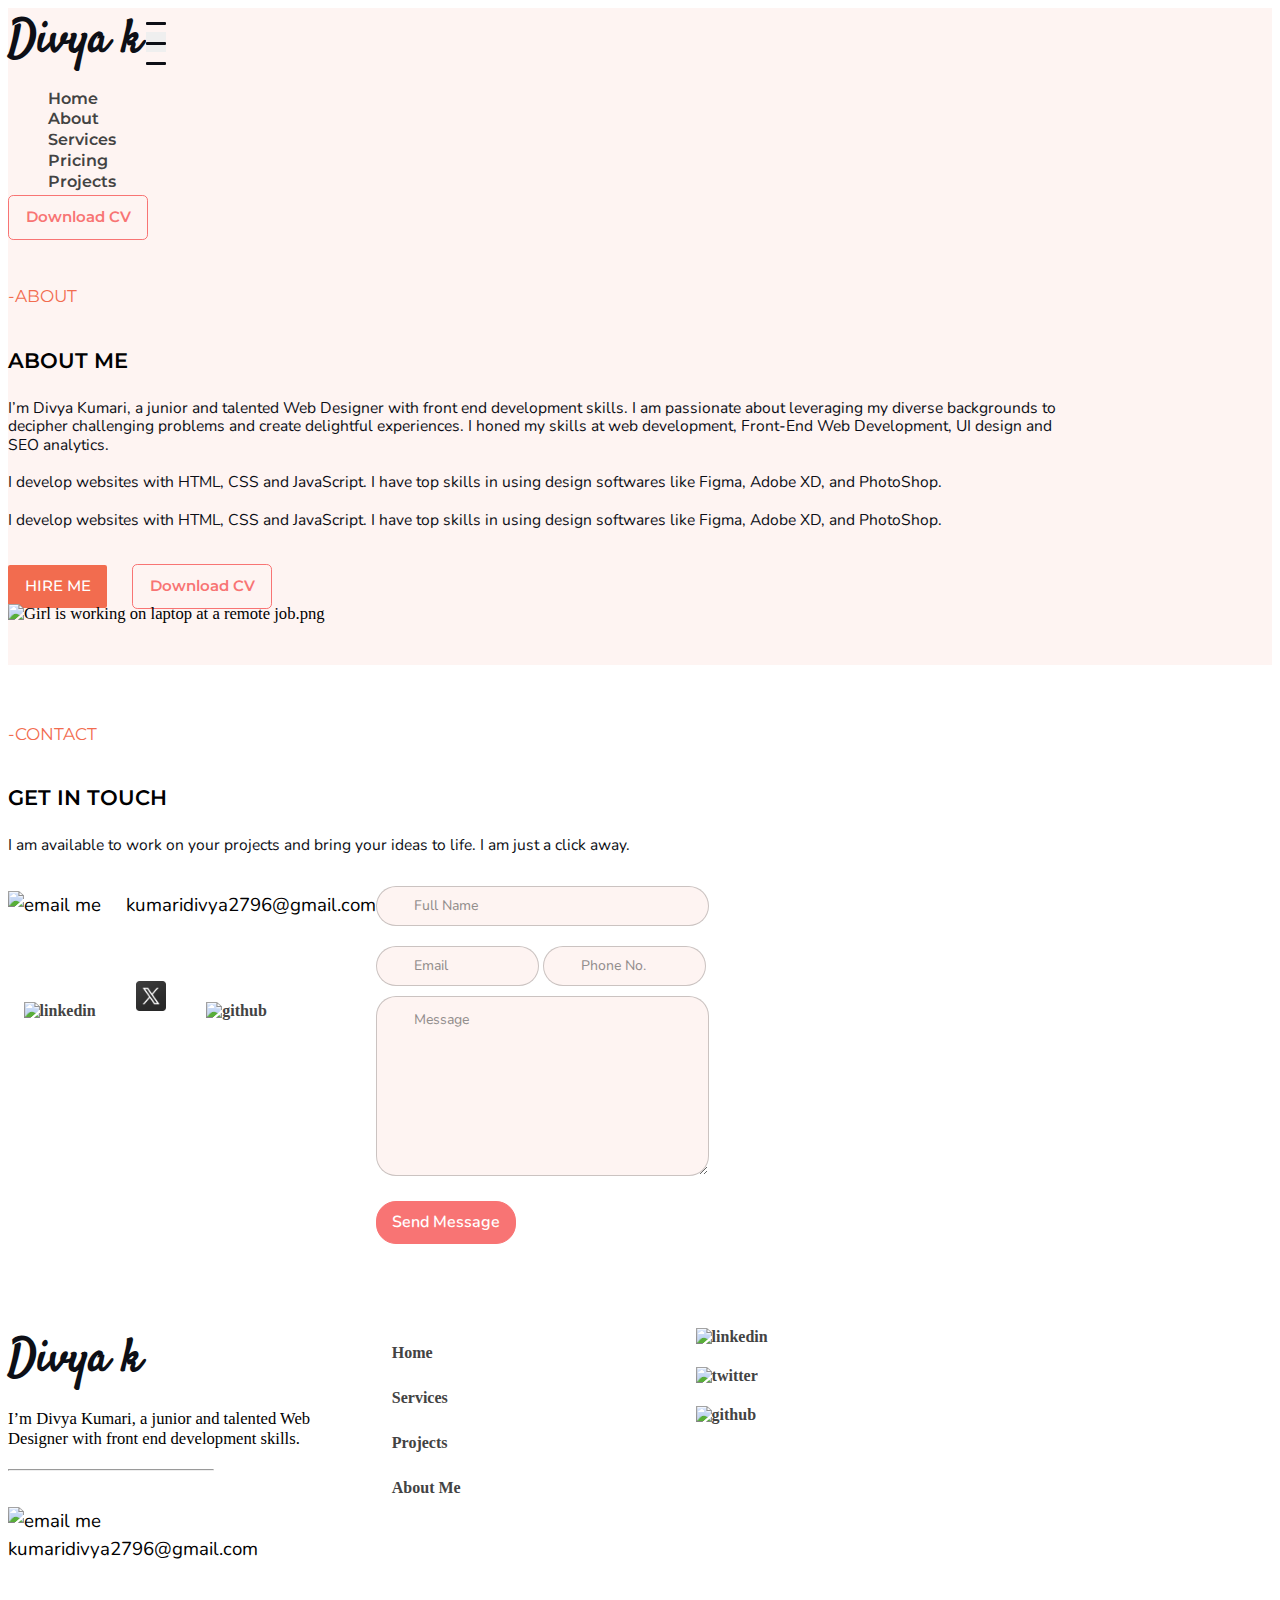
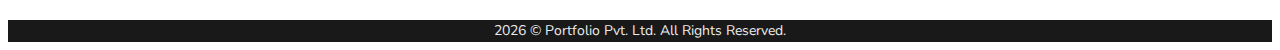
==== commit 3ce70a10: "added services section in navbar" ====
--- a/about.html
+++ b/about.html
@@ -34,14 +34,20 @@
         <div class="collapse navbar-collapse text-center" id="navbarSupportedContent">
           <ul class="navbar-nav m-auto mb-2 mb-lg-0">
             <li class="nav-item">
-              <a class="nav-link p-4" aria-current="page" href="index.html">Home</a>
+                <a class="nav-link active p-4" aria-current="page" href="index.html">Home</a>
             </li>
-            <a class="nav-link active p-4" aria-current="page" href="about.html">About</a>
+            <li>
+                <a class="nav-link p-4" aria-current="page" href="about.html">About</a>
             </li>
-            <a class="nav-link p-4" aria-current="page" href="pricing.html">Pricing</a>
-          </li>
-          <a class="nav-link p-4" aria-current="page" href="projects.html">Projects</a>
-            </li>             
+            <li>
+                <a class="nav-link p-4" aria-current="page" href="services.html">Services</a>
+            </li>
+            <li>
+                <a class="nav-link p-4" aria-current="page" href="pricing.html">Pricing</a>
+            </li>
+            <li>
+                <a class="nav-link p-4" aria-current="page" href="projects.html">Projects</a>
+            </li>                
           </ul>
          <a href="cv/divya kumari's Resume-hackerresume.pdf" download="DivyaKumari " class="my-cv">Download CV</a>
         </div>
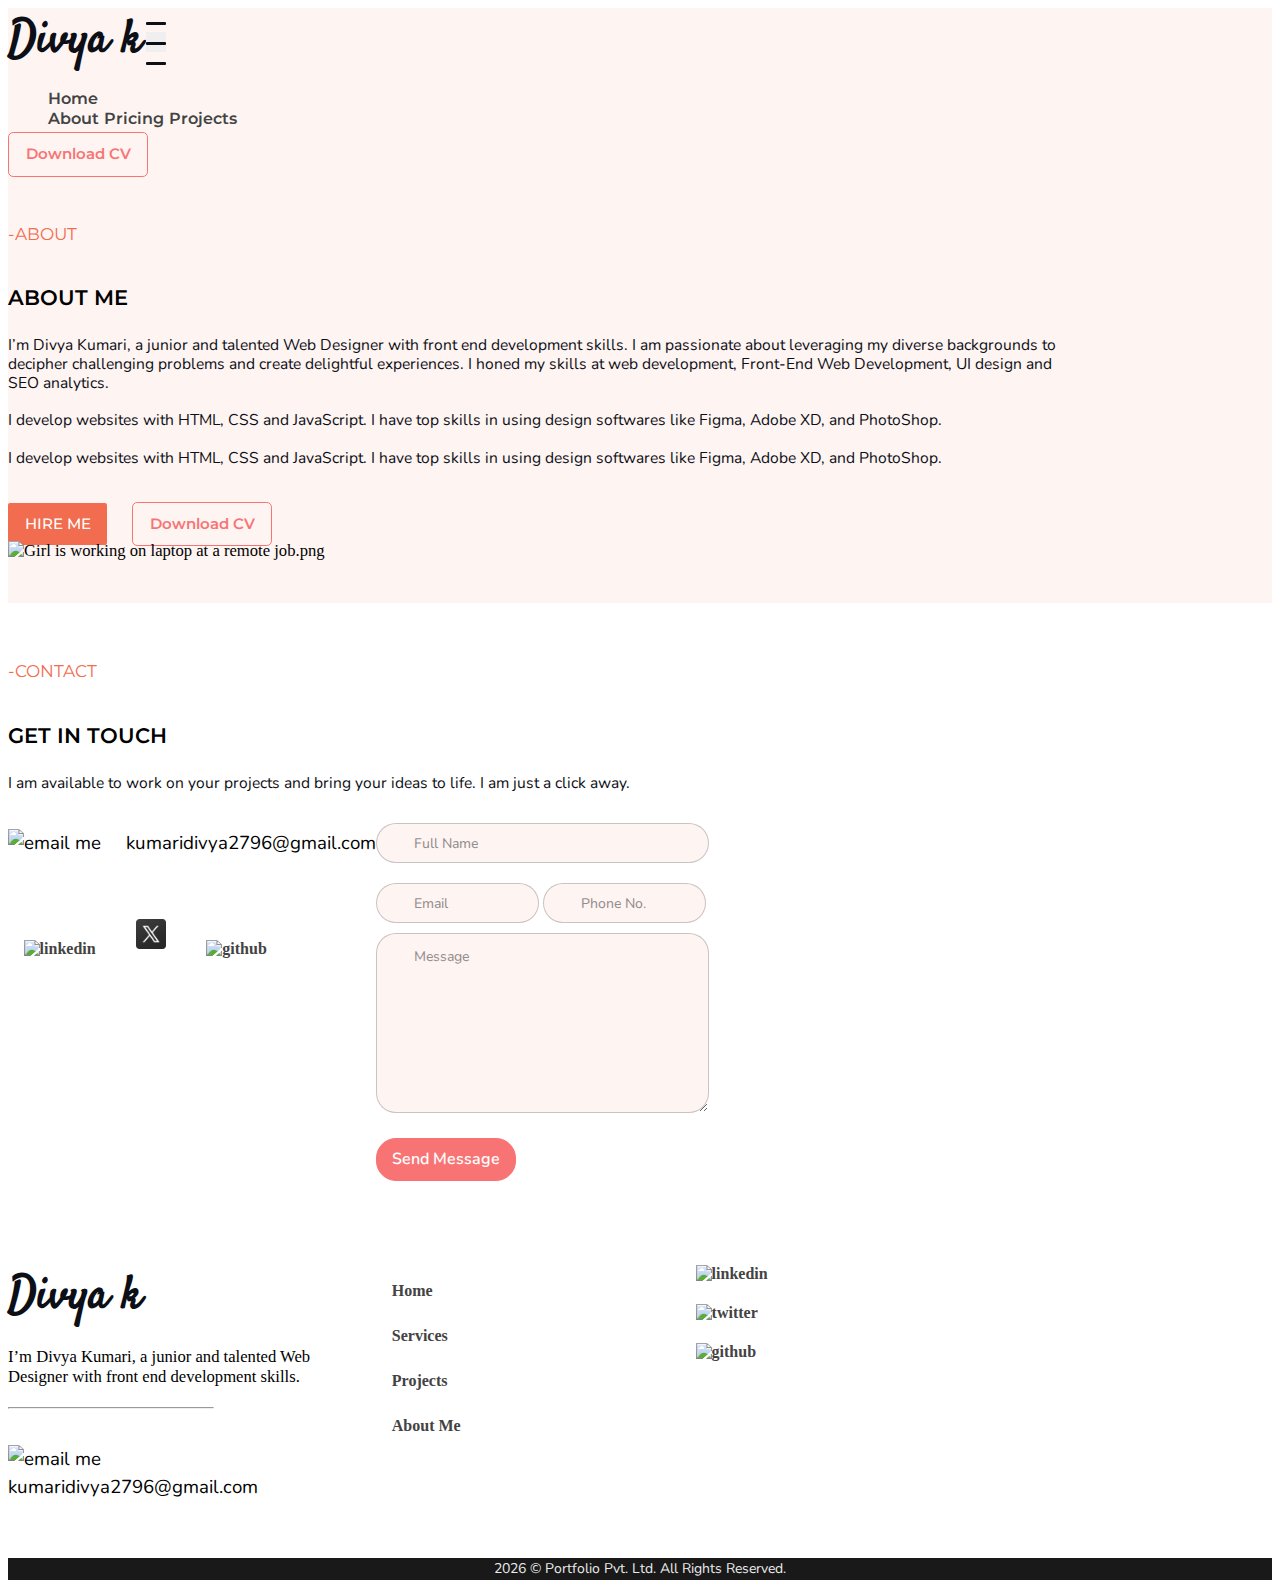
==== commit a7f40925: "Merge pull request #52 from Iamdivyak/backtotop" ====
--- a/about.html
+++ b/about.html
@@ -34,20 +34,14 @@
         <div class="collapse navbar-collapse text-center" id="navbarSupportedContent">
           <ul class="navbar-nav m-auto mb-2 mb-lg-0">
             <li class="nav-item">
-                <a class="nav-link active p-4" aria-current="page" href="index.html">Home</a>
+              <a class="nav-link p-4" aria-current="page" href="index.html">Home</a>
             </li>
-            <li>
-                <a class="nav-link p-4" aria-current="page" href="about.html">About</a>
+            <a class="nav-link active p-4" aria-current="page" href="about.html">About</a>
             </li>
-            <li>
-                <a class="nav-link p-4" aria-current="page" href="services.html">Services</a>
-            </li>
-            <li>
-                <a class="nav-link p-4" aria-current="page" href="pricing.html">Pricing</a>
-            </li>
-            <li>
-                <a class="nav-link p-4" aria-current="page" href="projects.html">Projects</a>
-            </li>                
+            <a class="nav-link p-4" aria-current="page" href="pricing.html">Pricing</a>
+          </li>
+          <a class="nav-link p-4" aria-current="page" href="projects.html">Projects</a>
+            </li>             
           </ul>
          <a href="cv/divya kumari's Resume-hackerresume.pdf" download="DivyaKumari " class="my-cv">Download CV</a>
         </div>
@@ -98,17 +92,12 @@
               <div class="col-md-6">            
             
               <div class="contact">
-                <a href="emailto:kumaridivya2796@gmail.com" class="email">
+                <a href="mailto:kumaridivya2796@gmail.com" class="email">
                   <img src="./img/email.png" alt="email me"> &nbsp; &nbsp;
                   kumaridivya2796@gmail.com</a>
-
-                <!-- <a href="tel:9117599209" download="DivyaKumari " class="phone">
-                  <img src="./img/phone.png" alt="phone"> &nbsp; &nbsp; +91 2345 567 678
-                </a> -->
               </div>
               <div class="social-media">
                 <a href="https://www.linkedin.com/in/iamdivyak/"><img src="./img/LinkedIn Circled.png" alt="linkedin"></a>
-                <!-- <a href=""><img src="./img/Instagram.png" alt="Instagram"></a> -->
                 <a href="https://twitter.com/Imdivyakumari"> <img src="img/twt2.png" alt="twitter"></a>
                 <a href="https://github.com/Iamdivyak"><img src="./img/GitHub.png" alt="github"></a>  
                 
@@ -133,7 +122,10 @@
         
     <!-- footer -->
     <main-footer></main-footer>
+    
     <div class="footer-bottom"><span id="year"></span> © Portfolio Pvt. Ltd. All Rights Reserved.</div>
+  <button class="back-to-top" type="button"></button>
+
 
 
 
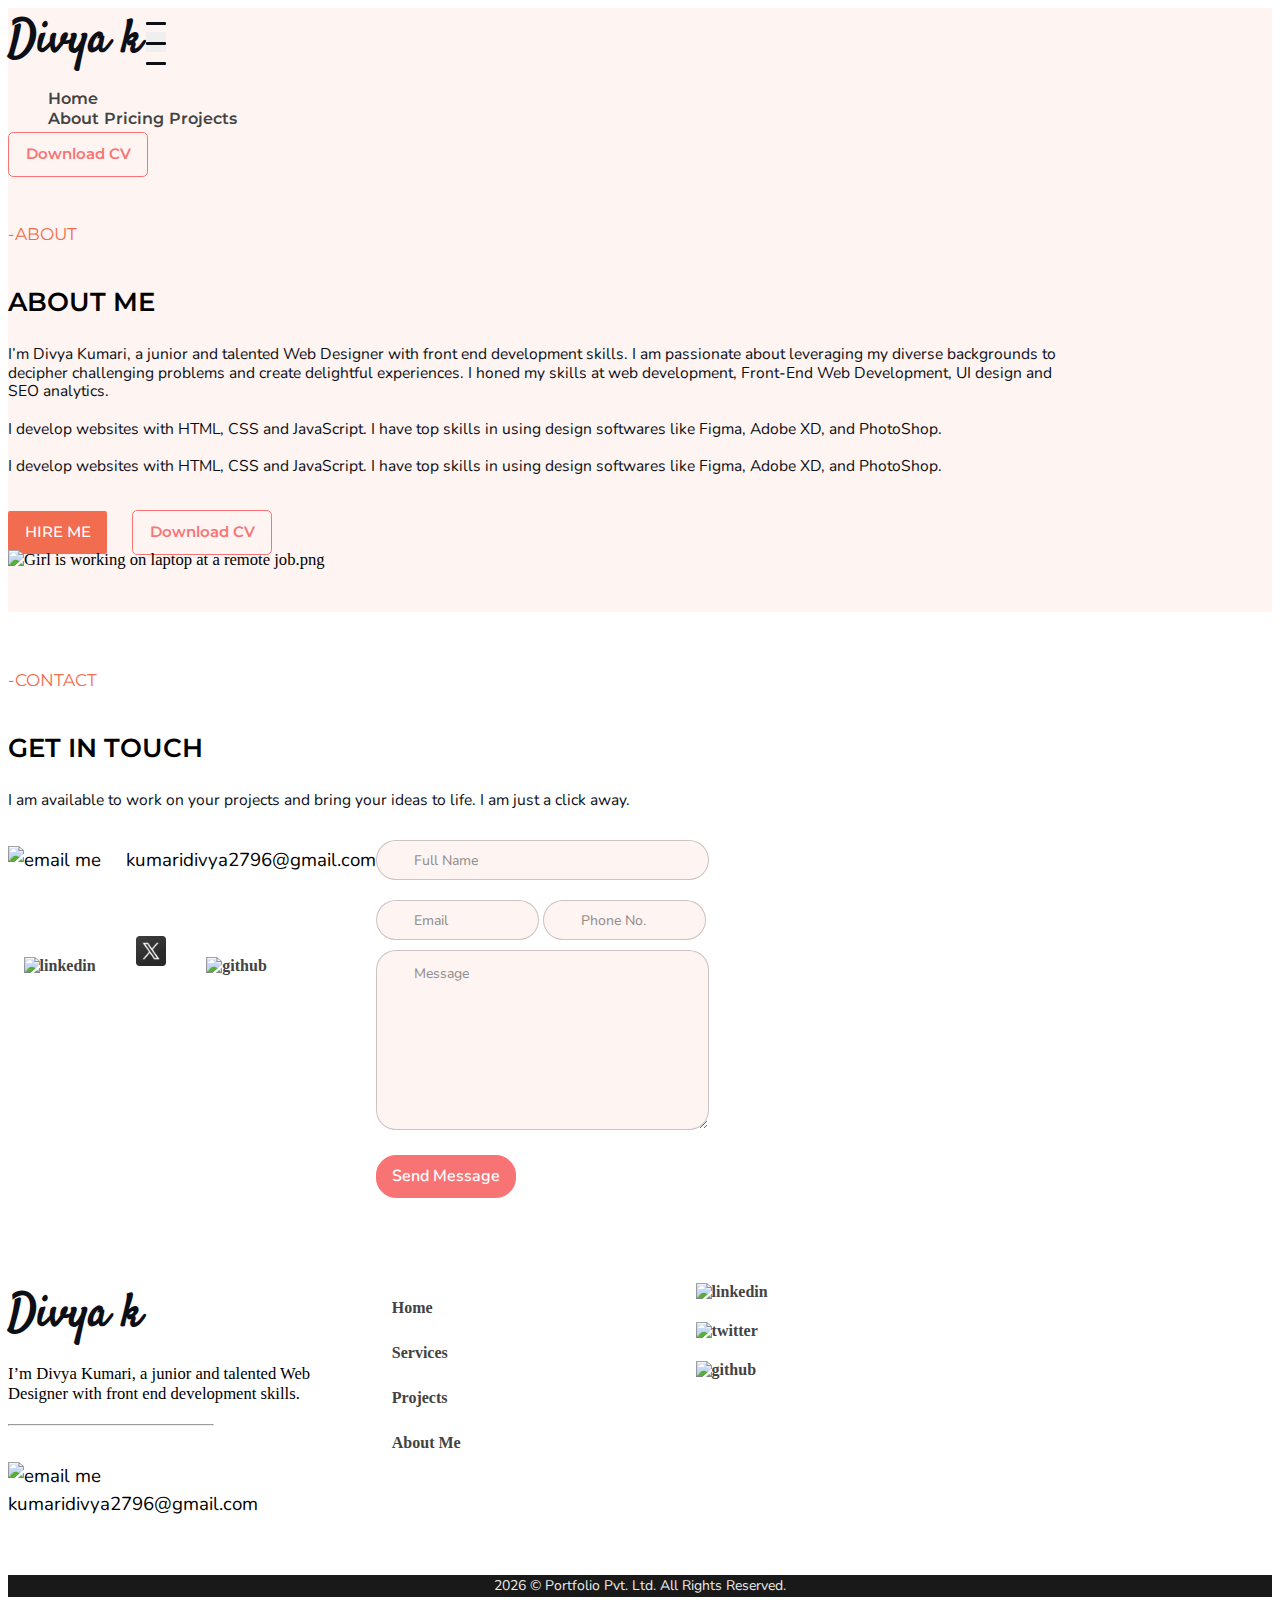
==== commit 655aabe7: "Update Area of expertise section & pricing page design" ====
--- a/about.html
+++ b/about.html
@@ -99,7 +99,7 @@
               <div class="social-media">
                 <a href="https://www.linkedin.com/in/iamdivyak/"><img src="./img/LinkedIn Circled.png" alt="linkedin"></a>
                 <a href="https://twitter.com/Imdivyakumari"> <img src="img/twt2.png" alt="twitter"></a>
-                <a href="https://github.com/Iamdivyak"><img src="./img/GitHub.png" alt="github"></a>  
+                <a href="https://github.com/Iamdivyak"><img src="./img/github (7).png" alt="github"></a>  
                 
               </div>
 
--- a/css/style.css
+++ b/css/style.css
@@ -32,12 +32,23 @@
 h2{
   font-family:'Montserrat';
   font-weight: 600;
-  font-size: 2rem;
+  font-size: 2.5rem;
   line-height: 4rem;
 padding-top: 1.5rem;
 }
 h3{
-  margin-bottom: 2rem;
+ margin-bottom: 2rem;
+  text-align: center;
+  margin-top: 15px;
+  color: #F26C4F;
+  font-size: 26px;
+  font-weight: 450;
+  border: 1px solid rgb(255, 255, 255);
+  padding: 3px;
+  margin: 41px;
+  border-radius: 4px;
+  background: rgb(255, 255, 255);
+
 }
 p.para{
   font-family: 'Nunito';
@@ -139,34 +150,17 @@
   border: .1rem solid #F87474;
   border-radius: .5rem;
   background-color: #FEF4F2 !important;
-  transition: background 0s, border 0s, color 0s; /* Add a 0s transition for the specified properties */
+  transition: background .5s, border 0.5s, color 0.5s ease-in-out; /* Add a 0s transition for the specified properties */
 }
 
 a.my-cv:hover {
-  background: linear-gradient(to bottom, #00FF00, #00CC00); /* Add your desired gradient colors */
+  background: linear-gradient(90deg, rgba(79,1,1,1) 0%, rgba(242,79,79,1) 81%) !important; /* Add your desired gradient colors */
   color: white;
   font-weight: 600;
   border: none;
 }
 
 
-/*a.my-cv{
-  text-decoration: none;
-  font-family: 'Montserrat', sans-serif;
-  color: #F87474;
-  font-size: 1.4rem;
-  padding: 1.2rem 1.6rem;
-  border: .1rem solid #F87474;
-  border-radius: .5rem;
-  background-color: #FEF4F2 !important;
-}
-a.my-cv:hover{
-  background: #0D0F16 !important;
-  color: white;
-  font-weight: 600;
-  border: none;
-}
-*/
 
 
 
@@ -233,35 +227,17 @@
   border-radius: .2rem;
   padding: .6rem 2rem;
   cursor: pointer;
-  transition: background 0s, color 0s, font-weight 0s; /* Add a 0s transition for the specified properties */
+  transition: background .5s, border 0.5s, color 0.5s ease-in-out; /* Add a 0s transition for the specified properties */
 }
 
 .homeBtn:hover {
-  background: linear-gradient(to bottom, #00FF00, #00CC00); /* Add your desired gradient colors */
+  background: linear-gradient(90deg, rgba(79,1,1,1) 0%, rgba(242,79,79,1) 81%) !important; ; /* Add your desired gradient colors */
   color: white;
   font-weight: 500;
 }
 
 
-/*
-.homeBtn{
-  text-decoration: none;
-  font-family: 'Montserrat';
-  line-height: 3.2rem;
-  font-weight: 500;
-  font-size: 1.4rem;
-  color: white;
-  background: #F26C4F;
-  border-radius: .2rem;
-  padding: .6rem 2rem;
-  cursor: pointer;
-}
-.homeBtn:hover{
-  background-color: #0D0F16;
-  color: white;
-  font-weight: 600;
-}
-*/
+
 /* second section */
 .second-section{
   background: #FFFFFF;
@@ -306,35 +282,41 @@
 .project-grid .layer{
 
   background-color: transparent;
-  opacity: 0.8;
+  opacity: 1;
   width: 100%;
   height: 100%;
   position:absolute;
   top:0;
   left:0;
   border-radius: 10px;
-  transition: 0.5s;
+  transition: background 0.5s, color .5s, font-weight .5s ease-in-out ; /* Add a 0s transition for the specified properties */
+
+  display:flex;
+  justify-content: center;
+  align-items: center;
+  gap:15px;
 }
 .project-grid .layer:hover{
-  background-color: #F87474;
+  background: linear-gradient(90deg, rgba(245, 245, 245, 0.5) 0%, rgb(238, 236, 236,0.5) 81%) !important; 
 
 }
 .layer a{
   border-radius: 10px;
-  bottom: 0;
-  bottom: 0;
   overflow: auto;
-  padding: 0.6rem 2rem;
-  background-color: black;
+  padding: 6px 10px;
   color: #ececec;
-  border: 1px solid black;
   opacity: 0;
   transition: 0.7s;
-  
+  background-color: rgb(25, 26, 27);
+  border: 1px solid rgb(36, 36, 37);
 }
 
 .layer:hover a{
   opacity: 1;
+}
+.layer a:hover{
+  background-color: #ff7777;
+  border: #F87474; 
 }
 
 /* services */
@@ -361,21 +343,185 @@
 }
 
 .service-section:hover{
-  max-width: 350px;
-  margin: 1rem;
-  padding: 3rem;
-}
+  transform:scale(1.2);
+  transition:transform 1s ease-in;
+}
+
+/* Pricing Section Cards */
+.pricing-plan{
+  border: 3px solid#ffffff;
+  height: 627px;
+  width: 350px;
+  margin: 25px;
+  border-radius: 11px;
+  display: inline-flex;
+  flex-direction: column;
+  background-color:#FEF4F2 !important;
+  justify-content: space-evenly;
+  
+  margin-bottom: 10px; /* Add vertical spacing between items */
+  flex-wrap: wrap;
+  justify-content: space-evenly;
+
+}
+@media (min-width: 1024px) {
+  .item {
+    width: calc(33.33% - 10px);
+
+  }
+
+}
+@media (max-width: 1023px) and (min-width: 768px) {
+  
+  .item {
+    width: calc(50% - 10px); /* Two items per row for tablets with spacing */
+  }
+}
+
+
+/* Media query for mobile view */
+@media (max-width: 767px) {
+  .item {
+    width: calc(100% - 10px); /* Single column for mobile with spacing */
+  }
+ 
+}
+
+
+
+
+.plan-description {
+
+  text-align: center;
+  font-weight: 400;
+  font-size: 26px;
+
+
+
+}
+
+
+.card-contents{
+
+    text-align: left;
+    margin-left: 72px;
+    font-weight: 600;
+    line-height: 3.5;
+    font-size: 18px;
+    display: inline-block;
+}
+.btn-light {
+  color: #000;
+  background-color: #ffffff;
+  border-color: #ffffff;
+  margin: 20px;
+  margin-left: 91px;
+  margin-right: 91px;
+  padding: 15px;
+  font-size: 14px;
+}
+
 
 /*  skills section  */
+
+.items {
+  display: grid;
+  margin: 2rem auto;
+  border: 2px solid rgb(218, 218, 218);
+  transition: all .4s ease-in-out;
+  border-radius: 7px;
+  background-color: #ffffff;
+  box-shadow: 5px 5px 10px rgba(0, 0, 0, 0.1);
+  padding: 25px 25px 25px 25px;
+  place-items: center;
+  grid-gap: 10px;
+  margin: 20px;
+  padding: 20px;
+
+  
+}
+
+.items:hover {
+  transform: scale(1.1);
+}
+
+.items img {
+  width: 5.5rem;
+  place-items: centre;
+}
+
+.items p {
+  font-weight: 400;
+}
+.skill{
+  width: 250px;
+
+
+  
+}
+
+.skills {
+  display: grid;
+  justify-items: center;
+  grid-gap: 4px;
+  text-align: center;
+  align-items: center;
+  justify-content: space-evenly;
+
+}
+@media (min-width: 1024px) {
+  .skills {
+    grid-template-columns: repeat(4, 1fr);
+    grid-template-rows: repeat(3, 1fr);
+
+  }
+
+}
+
+/* Tablet View: 3 columns */
+@media (max-width: 1023px) and (min-width: 768px) {
+  .skills {
+    grid-template-columns: repeat(3, 1fr);
+    grid-template-rows: repeat(4, 1fr);
+
+  }
+  
+}
+
+/* Mobile View: 2 columns */
+@media (max-width: 767px) {
+  .skills {
+    grid-template-columns: repeat(2, 1fr);
+    grid-template-rows: repeat(6, 1fr);
+
+  }
+ 
+}
+/*
 .items{
- margin: 2rem auto;;
+ flex: 1;
+ transition: all .4s ease-in-out;
+ margin: 2rem auto;
+ border: 2px solid rgb(218, 218, 218);
+ margin: 20px;
+ border-radius: 4px;
+ background-color: #ffffff;
+ box-shadow: 5px 5px 10px rgba(0, 0, 0, 0.1);
+
+
+ padding:25px 25px 25px 25px;
+}
+
+.items:hover{
+  transform: scale(1.1);t
+
 }
 
 .items img{
-  width: 3.5rem;
+  width: 5.5rem;
 }
 .items p{
-  font-weight: 500;
+  font-weight: 400;
 }
 .skills{
   display: flex;
@@ -383,11 +529,13 @@
   flex-wrap: wrap;
   align-items: center;
   text-align: center;
+  
  
 }
 
 .skill{
   width: 220px;
+
   
 }
 
@@ -395,6 +543,7 @@
   border-color:rgba(242, 108, 79, 0.5);
   border-width: 0px 0px 1px 0px;
   border-style: solid;
+  border-right: 1px solid rgba(242, 108, 79, 0.5); 
 }
 
 .border_bottom{
@@ -412,6 +561,7 @@
  border-right: 1px solid rgba(242, 108, 79, 0.5); 
 }
 
+*/
 /* ----------cta-------- */
 .pos-relative{
   position: relative;
@@ -446,37 +596,15 @@
   padding: 1.2rem 1.6rem;
   margin-right: 2rem;
   cursor: pointer;
-  transition: background 0s; /* Add a 0s transition for the background property */
+  transition: background .5s, border 0.5s, color 0.5s ease-in-out; 
 }
 
 .About-section .homeBtn:hover {
-  background: linear-gradient(to bottom, #00FF00, #00CC00); /* Add your desired gradient colors */
+  background: linear-gradient(90deg, rgba(79,1,1,1) 0%, rgba(242,79,79,1) 81%) !important; ; /* Add your desired gradient colors */
   color: white;
   font-weight: 500;
 }
 
-/*.About-section .homeBtn {
-
-  text-decoration: none;
-  font-family: 'Montserrat';
-  line-height: 3.2rem;
-  font-weight: 500;
-  font-size: 1.4rem;
-  color: white;
-  background: #F26C4F;
-  border-radius: .2rem;
-  padding: 1.2rem 1.6rem;
-  margin-right: 2rem;
-  cursor: pointer;
-
-}
-
-.About-section .homeBtn:hover{
-  background-color: #0D0F16;
-  color: white;
-  font-weight: 600;
-
-}*/
 
 /* --------------contact ------------------ */
 
@@ -503,9 +631,7 @@
 
 }
 .social-media img:hover{
-  width: 45px;
-  rotate: 45deg;
-  
+  transform:scale(1.2) rotate(-45deg);  
 }
 .social-media a{
   margin: auto 1.5rem;
@@ -579,11 +705,11 @@
   color: #FFFFFF;
   margin-top: 20px;
   padding: 0 15px;
-  transition: background 0s; /* Add a 0s transition for the background property */
+  transition: background .5s, border 0.5s, color 0.5s ease-in-out; /* Add a 0s transition for the specified properties */
 }
 
 button[type="submit"]:hover {
-  background: linear-gradient(to bottom, #00FF00, #00CC00); /* Add your desired gradient colors */
+  background: linear-gradient(90deg, rgba(79,1,1,1) 0%, rgba(242,79,79,1) 81%) !important; ; /* Add your desired gradient colors */
   border: 1px solid #ffffff;
   color: rgb(255, 255, 255);
 }
@@ -610,8 +736,7 @@
   transition: 300ms ease-in;
 }
 .social-links img:hover{
-  width: 45px;
-  rotate: 45deg;
+  transform:scale(1.2) rotate(-45deg); 
   
 }
 .social-links a img{
@@ -730,9 +855,7 @@
   .border_bottom{
       border: none;
   }
- .borderSL{
-  border-right: 1px solid rgba(242, 108, 79, 0.5); 
- }
+
  
 }
 @media screen and (max-width:479px) {
@@ -753,12 +876,9 @@
       border-left: none; 
   }
   
-  .borderSL{
-      border-right: 1px solid rgba(242, 108, 79, 0.5); 
-     }
+  
   .border2{
-      border-color:rgba(242, 108, 79, 0.5);
-      border-width: 0px 0px 1px 0px;
+      border-width: 0px 0px 0px 0px;
       border-style: solid; 
   }
   .container-fluid{
@@ -813,17 +933,13 @@
 
     .project-grid .layer{
       position: relative;
-      /* background-color: #F87474; */
+     
     }
     .layer a{
       opacity: 1;
       background-color: #ff7777;
       border: #F87474;
-
-    /* }
-    .item1, .item2, .item3, .item4, .item5{
-      filter: blur(1px);
-    } */
+    }
   /* skills */
 
   .skill{
@@ -856,11 +972,10 @@
       display: none;
   }
   .skill{
-      width: 170px;
+      width: 248px;
   }
   .border_bottom{
-      border-color:rgba(242, 108, 79, 0.5);
-      border-width: 0px 0px 1px 0px;
+      border-width: 0px 0px 0px 0px;
       border-style: solid; 
   }
   .borderSL, .border3{
@@ -870,4 +985,4 @@
       border-left: none; 
   }
 }
-}
+
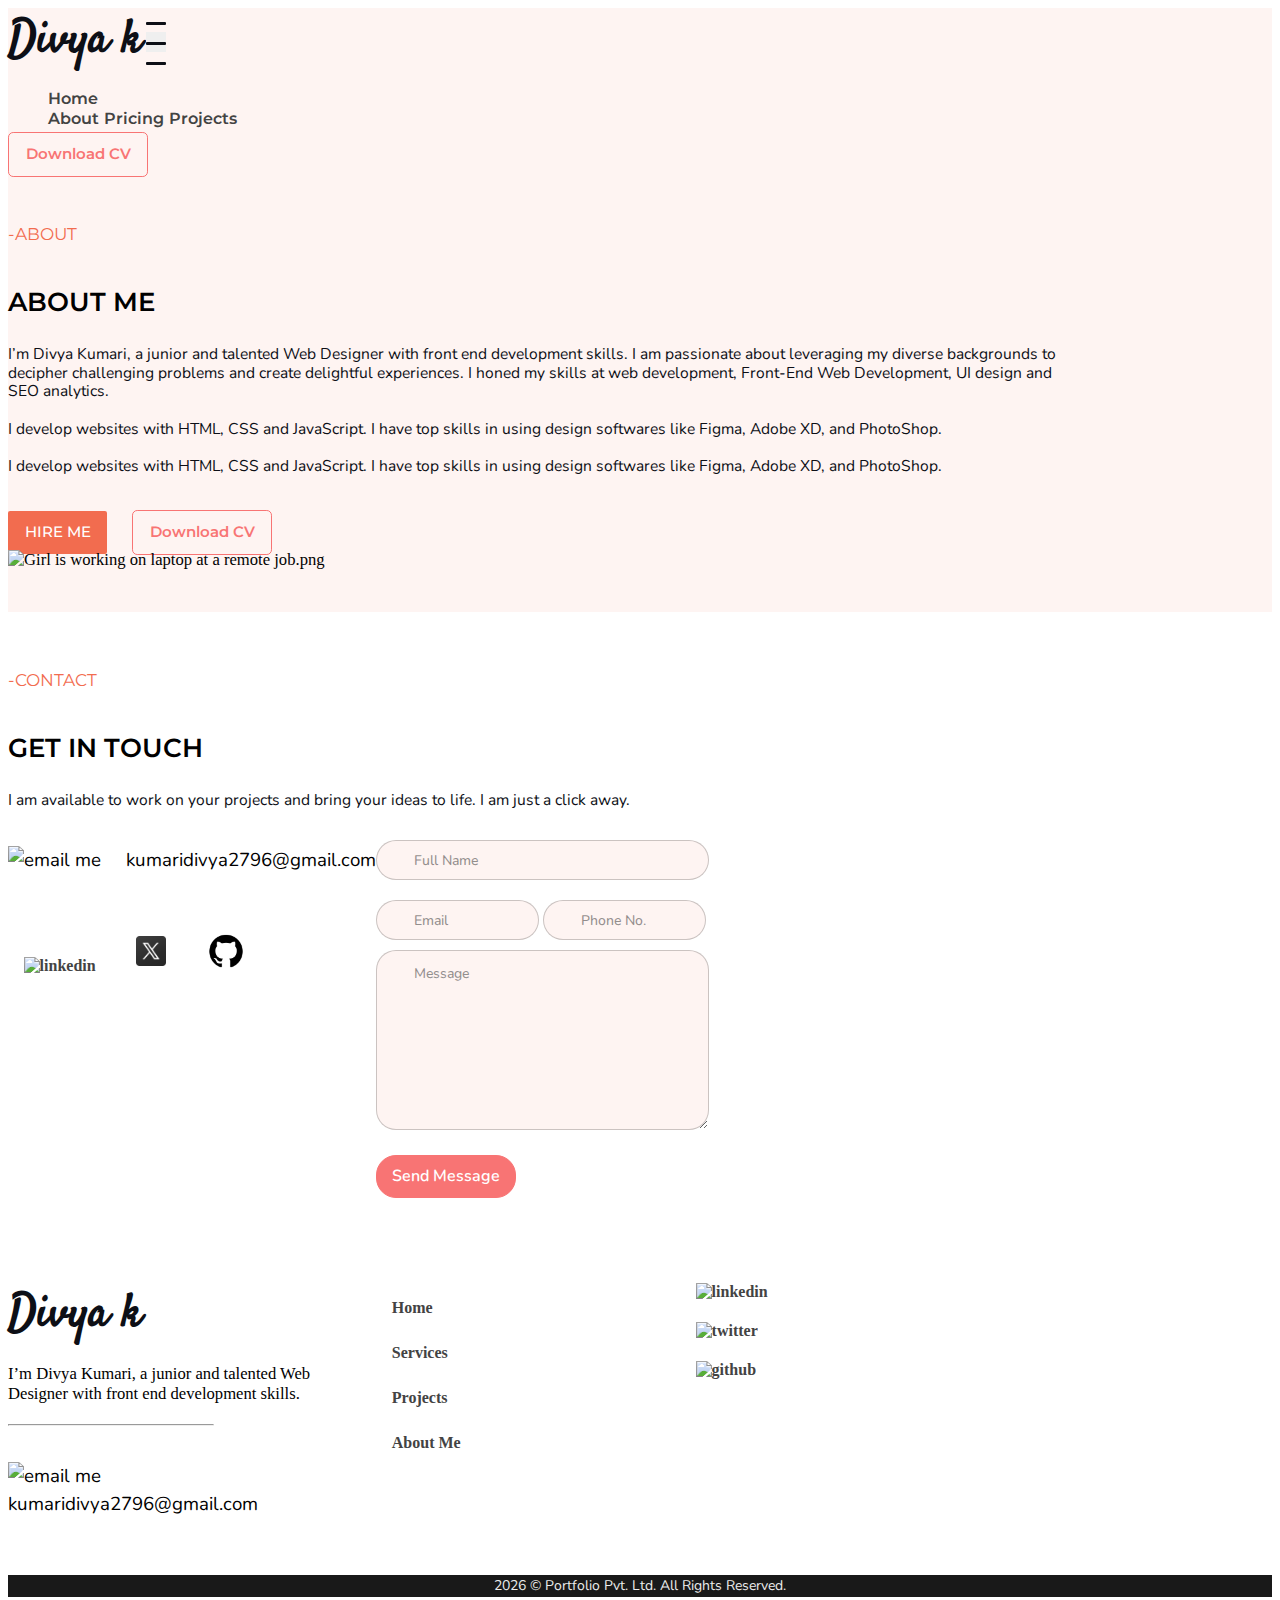
==== commit a4184bda: "icon" ====
--- a/about.html
+++ b/about.html
@@ -99,7 +99,7 @@
               <div class="social-media">
                 <a href="https://www.linkedin.com/in/iamdivyak/"><img src="./img/LinkedIn Circled.png" alt="linkedin"></a>
                 <a href="https://twitter.com/Imdivyakumari"> <img src="img/twt2.png" alt="twitter"></a>
-                <a href="https://github.com/Iamdivyak"><img src="./img/github (7).png" alt="github"></a>  
+                <a href="https://github.com/Iamdivyak"><img src="./img/github7.png" alt="github"></a>  
                 
               </div>
 
--- a/css/style.css
+++ b/css/style.css
@@ -352,17 +352,18 @@
   border: 3px solid#ffffff;
   height: 627px;
   width: 350px;
-  margin: 25px;
+  margin: top right bottom left;
+  margin: auto 50px;
+
+
+ 
+  
   border-radius: 11px;
   display: inline-flex;
   flex-direction: column;
-  background-color:#FEF4F2 !important;
+  background-color:#FEF4F2 !important;  
+  margin-bottom: 10px; /* Add vertical spacing between items */
   justify-content: space-evenly;
-  
-  margin-bottom: 10px; /* Add vertical spacing between items */
-  flex-wrap: wrap;
-  justify-content: space-evenly;
-
 }
 @media (min-width: 1024px) {
   .item {
